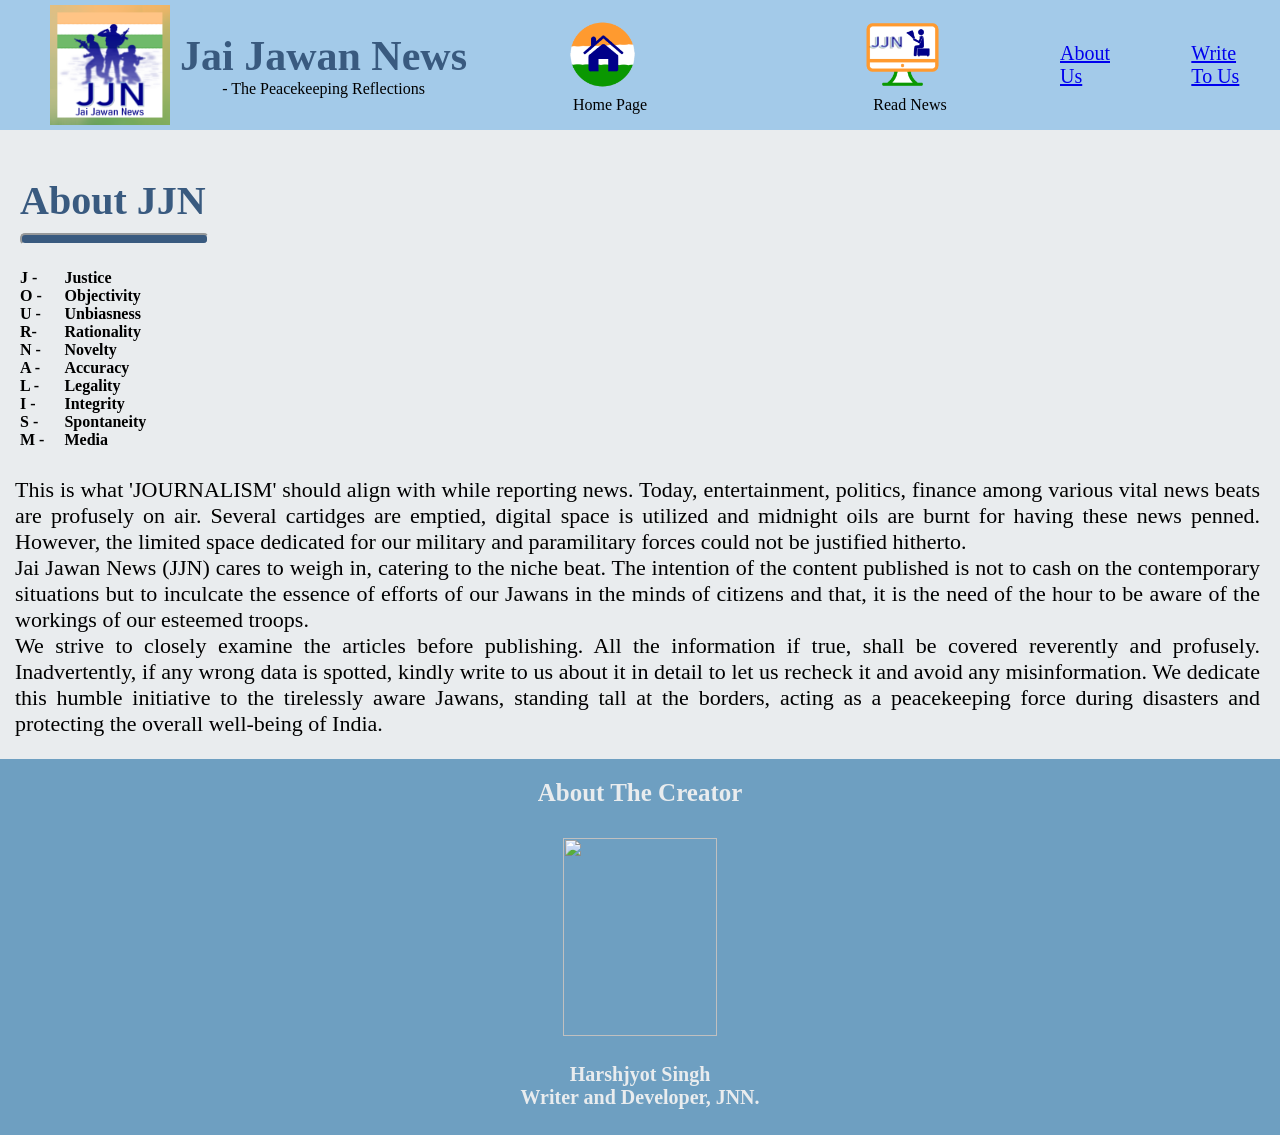
==== aboutUs.html @ 8031a9a2 "Add files via upload" ====
<!DOCTYPE html>
<html>

<head>
    <meta charset="utf-8"/>
    <title>Jai Jawan News Home Page</title>
    <link rel="icon" href="./media/JJN_Logo.png" type="image/x-icon">
    <meta name="viewport" content="width=device-width, initial-scale=1.0">
    <link rel = "stylesheet" type = "text/css" href = "CSS/everywhere.css"/>
    <link rel = "stylesheet" type = "text/css" href = "CSS/header.css"/>
    <link rel = "stylesheet" type = "text/css" href = "style.css"/>
</head>

<body>
    <div class="header"> <!--Beginning of the header-->
        <div class="left-section"> <!--Beginning of the left section-->
            <div class="home-page-tooltip-container">
                <a rel="htmlpage" href="homepage.html">
                    <div class="header-logo-container">
                    <img class="header-logo" rel="the-logo" src="Media/JJN_Logo.png">
                    </div>
                </a>
                <div class="home-page-tooltip">
                    Home Page
                </div>
            </div>
            <div class="heading-complete">
                <div class="title">
                    Jai Jawan News
                </div>
                <div class="subtitle">
                    - The Peacekeeping Reflections
                </div>
            </div>
        </div> <!--End of the left section-->
        <div class="middle-section"> <!--Beginning of the middle section-->
            <div class="home-section-container">
            <a rel="htmlpage" href="homepage.html">
                <div class="home-image-container">
                    <img class="home-image" rel="the-home" src="Media/home copy.png">
                </div>
            </a>
                <div class="home-text">
                    Home Page
                </div>
            </div>
            <div class="news-section-container">
            <a rel="homepage" href="news.html">  
                <div class="news-image-container">
                    <img class="news-image" rel="the-home" src="Media/read.png">
                </div>
            </a>  
                <div class="news-text">
                    Read News
                </div>
            </div>
        </div> <!--End of the middle section-->
        <div class="right-section"> <!--Beginning of the right section-->
        <a rel="about-us-page" href="aboutUs.html">
            <div class="about-us">
                About Us
            </div>
        </a>
        <a rel="write-to-us-page" href="feedback.html">
            <div class="write-to-us">
                Write To Us
            </div>
        </a>
        </div> <!--End of the right section-->
    </div> <!--End of the header-->


<div class="about">
<h1>About JJN</h1>
<hr>
</div>
<div class="total">
<div class="letters">
<p>
J -<br>O -<br>U -<br>R-<br>N -<br>A -<br>L -<br>I -<br>S -<br>M -<br>
</p>
</div>
<div class="words">
<p>
Justice<br>Objectivity<br>Unbiasness<br>Rationality<br>Novelty<br>Accuracy<br>
Legality<br>Integrity<br>Spontaneity<br>Media<br>
</p>
</div>

</div>

<div class="paragraphs">
<p>This is what 'JOURNALISM' should align with while reporting news. Today, 
entertainment, politics, finance among various vital news beats are profusely on air.
Several cartidges are emptied, digital space is utilized and midnight oils are burnt 
for having these news penned. However, the limited space dedicated for our military 
and paramilitary forces could not be justified hitherto.<br>
Jai Jawan News (JJN) cares to weigh in, catering to the niche beat. The intention of 
the content published is not to cash on the contemporary situations but to inculcate 
the essence of efforts of our Jawans in the minds of citizens and that, it is the need 
of the hour to be aware of the workings of our esteemed troops.<br>
We strive to closely examine the articles before publishing. All the information if 
true, shall be covered reverently and profusely. Inadvertently, if any wrong data is 
spotted, kindly write to us about it in detail to let us recheck it and avoid any 
misinformation.
We dedicate this humble initiative to the tirelessly aware Jawans, standing tall at the 
borders, acting as a peacekeeping force during disasters and protecting the overall 
well-being of India.
</p>
</div>

<div class="creator">
<div class="creatorH1">
<h2>About The Creator</h2>
</div>
<div class="self">
<img src="./media/selfImage.jpg" width="154px" height="198px" />
</div>
<div class="designation">
<h4>Harshjyot Singh<br>Writer and Developer, JNN.</h4>
</div>
</div>

</body>

</html>
---- CSS/everywhere.css ----
body {
    margin: 0;
    padding-top: 150px;
    background-color: #e9ecee;
    font-family: Bahnschrift;
}

/* Mobile devices (up to 600px wide) */
@media (max-width: 600px) {
    body {
        padding-top: 100px; /* Adjust padding for smaller screens */
        font-size: 14px; /* Scale text for readability */
    }
}

/* Tablets (601px to 768px wide) */
@media (min-width: 601px) and (max-width: 768px) {
    body {
        padding-top: 120px; /* Moderate padding for tablets */
        font-size: 16px; /* Adjust text size slightly */
    }
}
---- CSS/header.css ----
.header {
    background-color: #a3cae9;
    height: 130px;

    display: flex;
    justify-content: space-between;
    position: fixed;
    top: 0;
    left: 0;
    right: 0;
    
    z-index: 200;
    flex-wrap: wrap;
}

.left-section {
    display: flex; /* Make it a flex container */
    justify-content: flex-start; /* Align children to the left */
    align-items: center; /* Vertically center the logo and heading */
    flex: 1;
    max-width: 300px; /* Restrict the total width */
    margin-left: 40px;
}

.header-logo-container {
    width: 120px;
    margin-left: 10px;
    margin-right: 10px;
    position: relative;
}

.header-logo {
    width: 120px;
    height: auto;
    display: block;
}

.header-logo:hover{
    cursor: pointer;
}

.home-page-tooltip-container .home-page-tooltip {
    background-color: #e9ecee;
    color: #395a7f;
    position: absolute;
    border-radius: 3px; /* Rounds the edges */
    font-size: 16px;
    font-weight: 500;
    padding: 2px; /* Combine padding values */
    bottom: -20px;
    left: 62px;
    opacity: 0;
    transition: opacity 0.3s ease;

    pointer-events: none;

    border: 2px inset #395a7f; /* Adds border width and color */
}

.home-page-tooltip-container:hover .home-page-tooltip{
    opacity: 1;
}

.heading-complete {
    display: flex; /* Make it a flex container */
    flex-direction: column; /* Stack children vertically */
    justify-content: center; /* Vertically center */
    align-items: center; /* Horizontally center */
    width: 300px; /* Restrict width */
}

.title {
    color: #395a7f;
    font-size: 42px;
    font-weight: 700;
    text-align: center; /* Center the text */
    white-space: nowrap; /* Prevent line breaks */
    overflow: hidden; /* Hide text overflow */
    text-overflow: ellipsis; /* Add ellipsis if overflow occurs */
}

.subtitle {
    color: #000000;
    text-align: center; /* Center the text */
}

.middle-section {
    display: flex; /* Make it a flex container */
    justify-content: flex-start; /* Align children to the left */
    align-items: center; /* Vertically center the logo and heading */
    flex: 1;
    max-width: 600px; /* Restrict the total width */
    margin-left: 120px;
}

.home-section-container {
    display: flex; /* Make it a flex container */
    flex-direction: column; /* Stack children vertically */
    justify-content: center; /* Vertically center */
    align-items: center; /* Horizontally center */
    width: 300px; /* Restrict width */
}

.home-image-container {
    width: 90px;
    position: relative;
}

.home-image {
    width: 75px;
    height: auto;
    transition: transform 0.2s ease;
}

.home-image:hover {
    transform: scale(1.2);
}

.news-section-container {
    display: flex; /* Make it a flex container */
    flex-direction: column; /* Stack children vertically */
    justify-content: center; /* Vertically center */
    align-items: center; /* Horizontally center */
    width: 300px; /* Restrict width */
}

.news-image-container {
    width: 90px;
    position: relative;
}

.news-image {
    width: 75px;
    height: auto;
    transition: transform 0.2s ease;
}

.news-image:hover {
    transform: scale(1.2);
}

.right-section {
    display: flex;
    justify-content: flex-start;
    align-items: center;
    flex: 1;
    max-width: 400px;
    gap: 20px; /* Adds spacing between children */
}

.about-us {
    margin-right: 10px; /* Optional, additional spacing */
}

.about-us, .write-to-us {
    font-size: 20px;
}

.write-to-us {
    margin-left: 40px; /* Adds spacing to the left */
    margin-right: 20px; /* Keeps spacing to the right */
}

/* Mobile devices (up to 600px wide) */
@media (max-width: 600px) {
    .header {
        flex-direction: row; /* Stack the header sections */
        height: auto; /* Adjust height dynamically */
        justify-content: space-between;
        align-items: center;
    }

    .left-section, .middle-section, .right-section {
        max-width: 100%; /* Make sections occupy the full width */
        margin-left: 0; /* Remove left margin */
        text-align: center; /* Center-align the content */
        gap: 10px; /* Reduce spacing */
    }

    .header-logo-container {
        margin-right: 0;
        width: 50px;
    }

    .header-logo {
        width: 50px; /* Adjust logo size */
    }

    .heading-complete {
        display: flex; /* Make it a flex container */
        flex-direction: column; /* Stack children vertically */
        justify-content: center; /* Vertically center */
        align-items: center; /* Horizontally center */
        width: 150px; /* Restrict width */
        margin-left: -12px;
        margin-right: 0;
    }

    .title {
        font-size: 16px; /* Reduce font size */
    }

    .subtitle {
        font-size: 9px;
    }

    .middle-section, .right-section {
        margin-left: 0;
        margin-right: 0;
    }

    .home-section-container {
        width: 60px;
        margin-left: 10px;
        margin-right: 0;
    }

    .news-section-container {
        width: 60px;
    }

    .home-image-container, .news-image-container {
        width: 40px;
    }

    .home-image, .news-image {
        width: 40px; /* Adjust image sizes for smaller screens */
    }
    .home-text, .news-text {
        font-size: 10px;
    }

    .about-us, .write-to-us {
        font-size: 8.5px;
    }
    .about-us {
        margin-left: 0;
        margin-right: 0;
    }
    .write-to-us {
        margin-left: 0;
        margin-right: 10px;
    }
}

/* Mobile devices (350px to 400px) */
@media (min-width: 374px) and (max-width: 376px) {
    .header {
        flex-direction: row; /* Stack the header sections */
        height: auto; /* Adjust height dynamically */
        justify-content: space-between;
        align-items: center;
    }

    .left-section, .middle-section, .right-section {
        max-width: 100%; /* Make sections occupy the full width */
        margin-left: -5px; /* Remove left margin */
        text-align: center; /* Center-align the content */
        gap: 10px; /* Reduce spacing */
    }

    .header-logo-container {
        margin-right: 0;
        width: 45px;
    }

    .header-logo {
        width: 45px; /* Adjust logo size */
    }

    .heading-complete {
        display: flex; /* Make it a flex container */
        flex-direction: column; /* Stack children vertically */
        justify-content: center; /* Vertically center */
        align-items: center; /* Horizontally center */
        width: 135px; /* Restrict width */
        margin-left: -15px;
        margin-right: 0;
    }

    .title {
        font-size: 14px; /* Reduce font size */
    }

    .subtitle {
        font-size: 8px;
    }

    .middle-section, .right-section {
        margin-left: -5px;
        margin-right: 0;
    }

    .home-section-container {
        width: 60px;
        margin-left: 10px;
        margin-right: 0;
    }

    .news-section-container {
        width: 60px;
    }

    .home-image-container, .news-image-container {
        width: 40px;
    }

    .home-image, .news-image {
        width: 40px; /* Adjust image sizes for smaller screens */
    }
    .home-text, .news-text {
        font-size: 10px;
    }

    .about-us, .write-to-us {
        font-size: 8.5px;
    }
    .about-us {
        margin-left: 0;
        margin-right: 0;
    }
    .write-to-us {
        margin-left: 0;
        margin-right: 10px;
    }
}

/* Mobile devices (359px to 361px) */
@media (min-width: 359px) and (max-width: 361px) {
    .header {
        flex-direction: row; /* Stack the header sections */
        height: auto; /* Adjust height dynamically */
        justify-content: space-between;
        align-items: center;
    }

    .left-section, .middle-section, .right-section {
        max-width: 100%; /* Make sections occupy the full width */
        margin-left: -5px; /* Remove left margin */
        text-align: center; /* Center-align the content */
        gap: 10px; /* Reduce spacing */
    }

    .header-logo-container {
        margin-right: 0;
        width: 45px;
    }

    .header-logo {
        width: 45px; /* Adjust logo size */
    }

    .heading-complete {
        display: flex; /* Make it a flex container */
        flex-direction: column; /* Stack children vertically */
        justify-content: center; /* Vertically center */
        align-items: center; /* Horizontally center */
        width: 135px; /* Restrict width */
        margin-left: -15px;
        margin-right: 0;
    }

    .title {
        font-size: 14px; /* Reduce font size */
    }

    .subtitle {
        font-size: 8px;
    }

    .middle-section {
        margin-left: -18px;
        margin-right: 0;
    }

    .home-section-container {
        width: 60px;
        margin-left: 10px;
        margin-right: 0;
    }

    .news-section-container {
        width: 60px;
        margin-left: -5px;
    }

    .home-image-container, .news-image-container {
        width: 40px;
    }

    .home-image, .news-image {
        width: 40px; /* Adjust image sizes for smaller screens */
    }
    .home-text, .news-text {
        font-size: 10px;
    }

    .about-us, .write-to-us {
        font-size: 8.5px;
    }
    .about-us {
        margin-left: 0;
        margin-right: 0;
    }
    .write-to-us {
        margin-left: 0;
        margin-right: 10px;
    }
}

/* Mobile devices (343px to 345px) */
@media (min-width: 343px) and (max-width: 345px) {
    .header {
        flex-direction: row; /* Stack the header sections */
        height: auto; /* Adjust height dynamically */
        justify-content: space-between;
        align-items: center;
    }

    .left-section, .middle-section, .right-section {
        max-width: 100%; /* Make sections occupy the full width */
        margin-left: -5px; /* Remove left margin */
        text-align: center; /* Center-align the content */
        gap: 10px; /* Reduce spacing */
    }

    .header-logo-container {
        margin-right: 0;
        width: 40px;
        margin-top: 0;
        margin-bottom: 0;
    }

    .header-logo {
        width: 40px; /* Adjust logo size */
    }

    .heading-complete {
        display: flex; /* Make it a flex container */
        flex-direction: column; /* Stack children vertically */
        justify-content: center; /* Vertically center */
        align-items: center; /* Horizontally center */
        width: 135px; /* Restrict width */
        margin-left: -15px;
        margin-right: 0;
    }

    .title {
        font-size: 14px; /* Reduce font size */
    }

    .subtitle {
        font-size: 8px;
    }

    .middle-section {
        margin-left: -15px;
        margin-right: 0;
    }

    .home-section-container {
        width: 60px;
        margin-left: 10px;
        margin-right: 0;
    }

    .news-section-container {
        width: 60px;
        margin-left: -10px;
    }

    .home-image-container, .news-image-container {
        width: 34px;
    }

    .home-image, .news-image {
        width: 34px; /* Adjust image sizes for smaller screens */
    }
    .home-text, .news-text {
        font-size: 10px;
    }

    .about-us, .write-to-us {
        font-size: 7.5px;
    }
    .about-us {
        margin-left: 0;
        margin-right: 0;
    }
    .write-to-us {
        margin-left: 0;
        margin-right: 10px;
    }
}

/* Mobile devices (539px to 541px) */
@media (min-width: 539px) and (max-width: 541px) {
    .header {
        flex-direction: row; /* Stack the header sections */
        height: auto; /* Adjust height dynamically */
        justify-content: space-between;
        align-items: center;
    }

    .left-section, .middle-section, .right-section {
        max-width: 100%; /* Make sections occupy the full width */
        margin-left: 0; /* Remove left margin */
        text-align: center; /* Center-align the content */
        gap: 10px; /* Reduce spacing */
    }

    .header-logo-container {
        margin-right: 0;
        margin-top: 5px;
        margin-bottom: 4px;
        width: 60px;
    }

    .header-logo {
        width: 60px; /* Adjust logo size */
    }

    .heading-complete {
        display: flex; /* Make it a flex container */
        flex-direction: column; /* Stack children vertically */
        justify-content: center; /* Vertically center */
        align-items: center; /* Horizontally center */
        width: 165px; /* Restrict width */
        margin-left: 0px;
        margin-right: 0;
    }

    .title {
        font-size: 20px; /* Reduce font size */
    }

    .subtitle {
        font-size: 11px;
    }

    .middle-section {
        margin-left: 0;
        margin-right: 0;
    }

    .right-section {
        margin-left: 10px;
    }

    .home-section-container {
        width: 60px;
        margin-left: 10px;
        margin-right: 0;
    }

    .news-section-container {
        width: 60px;
    }

    .home-image-container, .news-image-container {
        width: 40px;
    }

    .home-image, .news-image {
        width: 40px; /* Adjust image sizes for smaller screens */
    }
    .home-text, .news-text {
        font-size: 10px;
    }

    .about-us, .write-to-us {
        font-size: 14px;
    }
    .about-us {
        margin-left: 0;
        margin-right: 0;
    }
    .write-to-us {
        margin-left: 0;
        margin-right: 10px;
    }
}

/* Tablets (601px to 768px wide) */
@media (min-width: 601px) and (max-width: 768px) {
    .header {
        flex-direction: row; /* Stack the header sections */
        height: auto; /* Adjust height dynamically */
        justify-content: space-between;
        align-items: center;
    }

    .left-section, .middle-section, .right-section {
        max-width: 100%; /* Make sections occupy the full width */
        margin-left: 0; /* Remove left margin */
        text-align: center; /* Center-align the content */
        gap: 10px; /* Reduce spacing */
    }

    .header-logo-container {
        margin-top: 8px;
        margin-bottom: 8px;
        margin-right: 10px;
        width: 70px;
    }

    .header-logo {
        width: 70px; /* Adjust logo size */
    }

    .heading-complete {
        display: flex; /* Make it a flex container */
        flex-direction: column; /* Stack children vertically */
        justify-content: center; /* Vertically center */
        align-items: center; /* Horizontally center */
        width: 200px; /* Restrict width */
        margin-left: 10px;
        margin-right: 0;
    }

    .title {
        font-size: 25px; /* Reduce font size */
    }

    .subtitle {
        font-size: 14px;
    }

    .middle-section, .right-section {
        margin-left: 15px;
        margin-right: 0;
    }

    .home-section-container {
        width: 100px;
        margin-left: 30px;
        margin-right: 0;
    }

    .news-section-container {
        width: 100px;
        margin-left: 30px;
    }

    .home-image-container, .news-image-container {
        width: 75px;
    }

    .home-image, .news-image {
        width: 55px; /* Adjust image sizes for smaller screens */
    }
    .home-text, .news-text {
        font-size: 14px;
    }

    .about-us, .write-to-us {
        font-size: 14px;
    }
    .about-us {
        margin-left: 10px;
        margin-right: 15px;
    }
    .write-to-us {
        margin-left: 0;
        margin-right: 10px;
    }
}

/* Tablets (769px to 936px wide) */
@media (min-width: 769px) and (max-width: 936px) {
    .header {
        flex-direction: row; /* Stack the header sections */
        height: auto; /* Adjust height dynamically */
        justify-content: space-between;
        align-items: center;
    }

    .left-section, .middle-section, .right-section {
        max-width: 100%; /* Make sections occupy the full width */
        margin-left: 0; /* Remove left margin */
        text-align: center; /* Center-align the content */
        gap: 10px; /* Reduce spacing */
    }

    .header-logo-container {
        margin-top: 8px;
        margin-bottom: 8px;
        margin-right: 10px;
        width: 70px;
    }

    .header-logo {
        width: 70px; /* Adjust logo size */
    }

    .heading-complete {
        display: flex; /* Make it a flex container */
        flex-direction: column; /* Stack children vertically */
        justify-content: center; /* Vertically center */
        align-items: center; /* Horizontally center */
        width: 200px; /* Restrict width */
        margin-left: 0;
        margin-right: 0;
    }

    .title {
        font-size: 25px; /* Reduce font size */
    }

    .subtitle {
        font-size: 14px;
    }

    .middle-section, .right-section {
        margin-left: 15px;
        margin-right: 0;
    }

    .home-section-container {
        width: 100px;
        margin-left: 30px;
        margin-right: 0;
    }

    .news-section-container {
        width: 100px;
        margin-left: 30px;
    }

    .home-image-container, .news-image-container {
        width: 75px;
    }

    .home-image, .news-image {
        width: 55px; /* Adjust image sizes for smaller screens */
    }
    .home-text, .news-text {
        font-size: 14px;
    }

    .about-us, .write-to-us {
        font-size: 14px;
    }
    .about-us {
        margin-left: 30px;
        margin-right: 15px;
    }
    .write-to-us {
        margin-left: 0;
        margin-right: 10px;
    }
}

/* Tablets (852px to 854px wide) */
@media (min-width: 852px) and (max-width: 854px) {
    .header {
        flex-direction: row; /* Stack the header sections */
        height: auto; /* Adjust height dynamically */
        justify-content: space-evenly;
        align-items: center;
    }

    .left-section, .middle-section, .right-section {
        max-width: 100%; /* Make sections occupy the full width */
        margin-left: 0; /* Remove left margin */
        text-align: center; /* Center-align the content */
        gap: 10px; /* Reduce spacing */
    }

    .header-logo-container {
        margin-top: 8px;
        margin-bottom: 8px;
        margin-right: 10px;
        width: 75px;
    }

    .header-logo {
        width: 75px; /* Adjust logo size */
    }

    .heading-complete {
        display: flex; /* Make it a flex container */
        flex-direction: column; /* Stack children vertically */
        justify-content: center; /* Vertically center */
        align-items: center; /* Horizontally center */
        width: 220px; /* Restrict width */
        margin-left: 0;
        margin-right: 0;
    }

    .title {
        font-size: 28px; /* Reduce font size */
    }

    .subtitle {
        font-size: 15px;
    }

    .middle-section, .right-section {
        margin-left: 15px;
        margin-right: 0;
    }

    .home-section-container {
        width: 100px;
        margin-left: 30px;
        margin-right: 0;
    }

    .news-section-container {
        width: 100px;
        margin-left: 30px;
    }

    .home-image-container, .news-image-container {
        width: 75px;
    }

    .home-image, .news-image {
        width: 55px; /* Adjust image sizes for smaller screens */
    }
    .home-text, .news-text {
        font-size: 14px;
    }

    .about-us, .write-to-us {
        font-size: 17px;
    }
    .about-us {
        margin-left: 30px;
        margin-right: 15px;
    }
    .write-to-us {
        margin-left: 0;
        margin-right: 10px;
    }
}

/* Tablets (937px to 1104px wide) */
@media (min-width: 937px) and (max-width: 1104px) {
    .header {
        flex-direction: row; /* Stack the header sections */
        height: auto; /* Adjust height dynamically */
        justify-content: space-between;
        align-items: center;
    }

    .left-section, .middle-section, .right-section {
        max-width: 100%; /* Make sections occupy the full width */
        margin-left: 0; /* Remove left margin */
        text-align: center; /* Center-align the content */
        gap: 10px; /* Reduce spacing */
    }

    .header-logo-container {
        margin-top: 8px;
        margin-bottom: 8px;
        margin-right: 10px;
        width: 80px;
    }

    .header-logo {
        width: 80px; /* Adjust logo size */
    }

    .heading-complete {
        display: flex; /* Make it a flex container */
        flex-direction: column; /* Stack children vertically */
        justify-content: center; /* Vertically center */
        align-items: center; /* Horizontally center */
        width: 300px; /* Restrict width */
        margin-left: 20px;
        margin-right: 0;
    }

    .title {
        font-size: 35px; /* Reduce font size */
    }

    .subtitle {
        font-size: 20px;
    }

    .middle-section, .right-section {
        margin-left: 15px;
        margin-right: 0;
    }

    .home-section-container {
        width: 100px;
        margin-left: 30px;
        margin-right: 0;
    }

    .news-section-container {
        width: 100px;
        margin-left: 30px;
    }

    .home-image-container, .news-image-container {
        width: 75px;
    }

    .home-image, .news-image {
        width: 55px; /* Adjust image sizes for smaller screens */
    }
    .home-text, .news-text {
        font-size: 14px;
    }

    .about-us, .write-to-us {
        font-size: 20px;
    }
    .about-us {
        margin-left: 30px;
        margin-right: 15px;
    }
    .write-to-us {
        margin-left: 0;
        margin-right: 10px;
    }
}

/* Tablets (911px to 913px wide) */
@media (min-width: 911px) and (max-width: 913px) {
    .header {
        flex-direction: row; /* Stack the header sections */
        height: auto; /* Adjust height dynamically */
        justify-content: space-between;
        align-items: center;
    }

    .left-section, .middle-section, .right-section {
        max-width: 100%; /* Make sections occupy the full width */
        margin-left: 0; /* Remove left margin */
        text-align: center; /* Center-align the content */
        gap: 10px; /* Reduce spacing */
    }

    .header-logo-container {
        margin-top: 8px;
        margin-bottom: 8px;
        margin-right: 10px;
        width: 80px;
    }

    .header-logo {
        width: 80px; /* Adjust logo size */
    }

    .heading-complete {
        display: flex; /* Make it a flex container */
        flex-direction: column; /* Stack children vertically */
        justify-content: center; /* Vertically center */
        align-items: center; /* Horizontally center */
        width: 300px; /* Restrict width */
        margin-left: 20px;
        margin-right: 0;
    }

    .title {
        font-size: 35px; /* Reduce font size */
    }

    .subtitle {
        font-size: 20px;
    }

    .middle-section, .right-section {
        margin-left: 15px;
        margin-right: 0;
    }

    .home-section-container {
        width: 100px;
        margin-left: 30px;
        margin-right: 0;
    }

    .news-section-container {
        width: 100px;
        margin-left: 30px;
    }

    .home-image-container, .news-image-container {
        width: 75px;
    }

    .home-image, .news-image {
        width: 55px; /* Adjust image sizes for smaller screens */
    }
    .home-text, .news-text {
        font-size: 14px;
    }

    .about-us, .write-to-us {
        font-size: 20px;
    }
    .about-us {
        margin-left: 30px;
        margin-right: 15px;
    }
    .write-to-us {
        margin-left: 0;
        margin-right: 10px;
    }
}

/* Tablets (937px to 1104px wide) */
@media (min-width: 1200px) and (max-width: 1249px) {
    .header {
        flex-direction: row; /* Stack the header sections */
        height: auto; /* Adjust height dynamically */
        justify-content: space-between;
        align-items: center;
    }

    .left-section, .middle-section, .right-section {
        max-width: 100%; /* Make sections occupy the full width */
        margin-left: 0; /* Remove left margin */
        text-align: center; /* Center-align the content */
        gap: 10px; /* Reduce spacing */
    }

    .header-logo-container {
        margin-top: 8px;
        margin-bottom: 8px;
        margin-right: 10px;
        width: 80px;
    }

    .header-logo {
        width: 80px; /* Adjust logo size */
    }

    .heading-complete {
        display: flex; /* Make it a flex container */
        flex-direction: column; /* Stack children vertically */
        justify-content: center; /* Vertically center */
        align-items: center; /* Horizontally center */
        width: 300px; /* Restrict width */
        margin-left: 20px;
        margin-right: 0;
    }

    .title {
        font-size: 35px; /* Reduce font size */
    }

    .subtitle {
        font-size: 20px;
    }

    .middle-section, .right-section {
        margin-left: 15px;
        margin-right: 0;
    }

    .home-section-container {
        width: 100px;
        margin-left: 30px;
        margin-right: 0;
    }

    .news-section-container {
        width: 100px;
        margin-left: 30px;
    }

    .home-image-container, .news-image-container {
        width: 75px;
    }

    .home-image, .news-image {
        width: 55px; /* Adjust image sizes for smaller screens */
    }
    .home-text, .news-text {
        font-size: 14px;
    }

    .about-us, .write-to-us {
        font-size: 20px;
    }
    .about-us {
        margin-left: 30px;
        margin-right: 15px;
    }
    .write-to-us {
        margin-left: 0;
        margin-right: 10px;
    }
}

/* Tablets (688px to 725px wide) */
@media (min-width: 688px) and (max-width: 725px) {
    .header {
        flex-direction: row; /* Stack the header sections */
        height: auto; /* Adjust height dynamically */
        justify-content: space-between;
        align-items: center;
    }

    .left-section, .middle-section, .right-section {
        max-width: 100%; /* Make sections occupy the full width */
        margin-left: 0; /* Remove left margin */
        text-align: center; /* Center-align the content */
        gap: 10px; /* Reduce spacing */
    }

    .header-logo-container {
        margin-top: 8px;
        margin-bottom: 8px;
        margin-right: 10px;
        width: 75px;
    }

    .header-logo {
        width: 75px; /* Adjust logo size */
    }

    .heading-complete {
        display: flex; /* Make it a flex container */
        flex-direction: column; /* Stack children vertically */
        justify-content: center; /* Vertically center */
        align-items: center; /* Horizontally center */
        width: 300px; /* Restrict width */
        margin-left: -40px;
        margin-right: 0;
    }

    .title {
        font-size: 30px; /* Reduce font size */
    }

    .subtitle {
        font-size: 17px;
    }

    .middle-section{
        margin-left: -60px;
        margin-right: 0;
    }

    .home-section-container {
        width: 90px;
        margin-left: 30px;
        margin-right: 0;
    }

    .news-section-container {
        width: 90px;
        margin-left: 0;
    }

    .home-image-container, .news-image-container {
        width: 75px;
    }

    .home-image, .news-image {
        width: 55px; /* Adjust image sizes for smaller screens */
    }
    .home-text, .news-text {
        font-size: 14px;
    }

    .about-us, .write-to-us {
        font-size: 20px;
    }
    .about-us {
        margin-left: 30px;
        margin-right: 15px;
    }
    .write-to-us {
        margin-left: 0;
        margin-right: 10px;
    }
}

/* Tablets (688px to 725px wide) */
@media (min-width: 600px) and (max-width: 688px) {
    .header {
        flex-direction: row; /* Stack the header sections */
        height: auto; /* Adjust height dynamically */
        justify-content: space-between;
        align-items: center;
    }

    .left-section, .middle-section, .right-section {
        max-width: 100%; /* Make sections occupy the full width */
        margin-left: 0; /* Remove left margin */
        text-align: center; /* Center-align the content */
        gap: 10px; /* Reduce spacing */
    }

    .header-logo-container {
        margin-top: 8px;
        margin-bottom: 8px;
        margin-right: 10px;
        width: 17vw;
    }

    .header-logo {
        width: 65px; /* Adjust logo size */
    }

    .heading-complete {
        display: flex; /* Make it a flex container */
        flex-direction: column; /* Stack children vertically */
        justify-content: center; /* Vertically center */
        align-items: center; /* Horizontally center */
        width: 30vw; /* Restrict width */
        margin-left: -40px;
        margin-right: 0;
    }

    .title {
        font-size: 28px; /* Reduce font size */
    }

    .subtitle {
        font-size: 16px;
    }

    .middle-section{
        margin-left: -60px;
        margin-right: 0;
    }

    .home-section-container {
        width: 90px;
        margin-left: 30px;
        margin-right: 0;
    }

    .news-section-container {
        width: 90px;
        margin-left: 0;
    }

    .home-image-container, .news-image-container {
        width: 75px;
    }

    .home-image, .news-image {
        width: 55px; /* Adjust image sizes for smaller screens */
    }
    .home-text, .news-text {
        font-size: 14px;
    }

    .about-us, .write-to-us {
        font-size: 20px;
    }
    .about-us {
        margin-left: 30px;
        margin-right: 15px;
    }
    .write-to-us {
        margin-left: 0;
        margin-right: 10px;
    }
}

/* Tablets (369px to 411px wide) */
@media (min-width: 369px) and (max-width: 411px) {
    .header {
        flex-direction: row; /* Stack the header sections */
        height: auto; /* Adjust height dynamically */
        justify-content: space-between;
        align-items: center;
    }

    .left-section, .middle-section, .right-section {
        max-width: 100%; /* Make sections occupy the full width */
        margin-left: 0; /* Remove left margin */
        text-align: center; /* Center-align the content */
        gap: 10px; /* Reduce spacing */
    }

    .header-logo-container {
        margin-top: 0px;
        margin-bottom: 8px;
        margin-right: 10px;
        width: 45px;
    }

    .header-logo {
        width: 45px; /* Adjust logo size */
    }

    .heading-complete {
        display: flex; /* Make it a flex container */
        flex-direction: column; /* Stack children vertically */
        justify-content: center; /* Vertically center */
        align-items: center; /* Horizontally center */
        width: 120px; /* Restrict width */
        margin-left: -20px;
        margin-right: 0;
    }

    .title {
        font-size: 14px; /* Reduce font size */
    }

    .subtitle {
        font-size: 8px;
    }

    .middle-section{
        margin-left: -60px;
        margin-right: 0;
    }

    .home-section-container {
        width: 70px;
        margin-left: 50px;
        margin-right: 0;
    }

    .news-section-container {
        width: 70px;
        margin-left: -10px;
    }

    .home-image-container, .news-image-container {
        width: 40px;
    }

    .home-image, .news-image {
        width: 40px; /* Adjust image sizes for smaller screens */
    }
    .home-text, .news-text {
        font-size: 8px;
    }

    .about-us, .write-to-us {
        font-size: 8px;
    }
    .about-us {
        margin-left: 0px;
        margin-right: 15px;
    }
    .write-to-us {
        margin-left: -10px;
        margin-right: 10px;
    }
}

/* Tablets (369px to 411px wide) */
@media (min-width: 299px) and (max-width: 370px) {
    .header {
        flex-direction: row; /* Stack the header sections */
        height: auto; /* Adjust height dynamically */
        justify-content: space-between;
        align-items: center;
    }

    .left-section, .middle-section, .right-section {
        max-width: 100%; /* Make sections occupy the full width */
        margin-left: 0; /* Remove left margin */
        text-align: center; /* Center-align the content */
        gap: 10px; /* Reduce spacing */
    }

    .header-logo-container {
        margin-bottom: 8px;
        margin-right: 10px;
        margin-left: 5px;
        width: 30px;
    }

    .header-logo {
        width: 30px; /* Adjust logo size */
    }

    .heading-complete {
        display: flex; /* Make it a flex container */
        flex-direction: column; /* Stack children vertically */
        justify-content: center; /* Vertically center */
        align-items: center; /* Horizontally center */
        width: 100px; /* Restrict width */
        margin-left: -25px;
        margin-right: 0;
    }

    .title {
        font-size: 10px; /* Reduce font size */
    }

    .subtitle {
        font-size: 6px;
    }

    .middle-section{
        margin-left: -60px;
        margin-right: 0;
    }

    .home-section-container {
        width: 60px;
        margin-left: 50px;
        margin-right: 0;
    }

    .news-section-container {
        width: 60px;
        margin-left: -30px;
    }

    .home-image-container, .news-image-container {
        width: 18px;
    }

    .home-image, .news-image {
        width: 18px; /* Adjust image sizes for smaller screens */
    }
    .home-text, .news-text {
        font-size: 6px;
    }

    .about-us, .write-to-us {
        font-size: 6px;
    }
    .about-us {
        margin-left: 0px;
        margin-right: 15px;
    }
    .write-to-us {
        margin-left: -10px;
        margin-right: 10px;
    }
}
---- style.css ----
h1 {
color: #395a7f;
font-family: "bahnschrift";
font-size: 40px;
align-self: center;
margin-left: 20px;
}
p {
font-family: "Times New Roman";
align-self: end;
margin-left: -245px;
}
.contactContainer {
height: 70vh;
display: flex;
align-items: center;
justify-content: space-evenly;
}
.contactLeft { 
display: flex;
flex-direction: column;
align-items: start;
gap: 20px;
}
.contactLeftTitle{
font-family: "bahnschrift";
font-weight: 600;
color: #395a7f;
font-size: 30px;
margin-bottom: 5px;
}
.contactLeftTitle hr{
border: none;
width: 250px;
height: 5px;
background-color: #395a7f;
border-radius: 10px;
margin-bottom: 20px;
}
.contactInputs {
width: 340px;
height:50px;
border: none;
outline: none;
padding-left: 25px;
font-weight: 500;
color: #666;
border-radius: 50px;
}
.contactLeft textarea{
height: 140px;
padding-top: 15px;
border-radius: 20px;
}
.contactInputs:hover {
border: 2px solid #395a7f;
}
.contactInputs:focus {
border: 2px solid #395a7f;
}
.contactInputs::placeholder {
color: #395a7f;
}
.contactLeft button {
display: flex;
align-items: center;
margin-left: 120px;
padding: 15px 30px;
font-size: 16px;
color: white;
gap: 10px;
border: none;
border-radius: 50px;
background: linear-gradient(90deg, #395a7f, #6e9fc1, #6e9fc1, #395a7f);
cursor:pointer;
}
.about h1 {
color: #395a7f;
font-family: "bahnschrift";
font-size: 40px;
margin-left: 20px;
}
.about hr {
margin-left: 20px;
margin-top: -18px;
background-color: #395a7f;
border-color: #e9ecee;
border-width: 2px;
border-radius: 5px;
width: 185px;
height: 8px;
}
.total {
display: flex;
flex-direction: row;
justify-content: left;
}
.letters p {
color: black;
margin-left: 20px;
font-weight: bold;
font-family: "Lucida Handwriting";
font-weight: bolder;
}
.words p {
color: black;
margin-left: 20px;
font-weight: bold;
font-family: "Lucida Handwriting";
font-weight: bold;
}
.paragraphs {
margin-left: 260px;
margin-top: -10px;
padding-right: 20px;
font-family: "Times New Roman";
font-size: 22px;
text-align:  justify;
}
.creator {
display: flex;
flex-direction: column;
background: #6e9fc1;
}
.creatorH1 h2{
text-align: center;
color: #e9ecee;
font-size: 25px;
}
.self {
display: flex;
justify-content: center;
margin-top: 10px;
border-radius: 10px;
}
.designation h4 {
text-align: center;
color: #e9ecee;
font-size: 20px;
}
.featured {
display: flex;
flex-wrap: wrap;
justify-content: center;
align-content: flex-start;
margin-top: 15px;
gap: 2em;
}
.news1 img{
width: 530px;
height: 295px;
border-radius: 15px;
}
.news2 img{
width: 530px;
height: 295px;
border-radius: 15px;
}
.news3 img{
width: 530px;
height: 295px;
border-radius: 15px;
}
.news4 img{
width: 530px;
height: 295px;
border-radius: 15px;
}
.news5 img{
width: 530px;
height: 295px;
border-radius: 15px;
}
.news6 img{
width: 530px;
height: 295px;
border-radius: 15px;
}
.news1 img:hover {
width: 540px;
height: 305px;
}
.news2 img:hover {
width: 540px;
height: 305px;
}
.news3 img:hover {
width: 540px;
height: 305px;
}
.news4 img:hover {
width: 540px;
height: 305px;
}
.news5 img:hover {
width: 540px;
height: 305px;
}
.news6 img:hover {
width: 540px;
height: 305px;
}
.headline {
display: flex;
flex-direction: column;
align-items: center;
}
.head h1{
text-align: center;
}
.image1 img{
justify-self: center;
width:549px;
height:309px;
}
.by1 h6{
justify-content: center;
text-align: center;
font-family: 'Times New Roman', Times, serif;
font-size: 18px;
font-weight: bold;
}
.p1 p{
flex-direction: row;
text-align: justify;
font-family:'Times New Roman', Times, serif;
font-size: 20px;
margin-left: 45px;
margin-right: 45px;
}
.featureDisplay {
display: flex;
flex-direction: column;
}
.featureBlock {
/* display: block; */
display: flex;
background: #395a7f;
margin-top: 15px;
}
.featureBlock h2 {
color: #e9ecee;
font-family: 'Trebuchet MS', 'Lucida Sans Unicode', 'Lucida Grande', 'Lucida Sans', Arial, sans-serif;
padding-left: 2%;
font-size: 30px;
font-weight: bolder;
margin-top: 35px;
}
.featureBlock h3 {
color: #e9ecee;
font-family: 'Trebuchet MS', 'Lucida Sans Unicode', 'Lucida Grande', 'Lucida Sans', Arial, sans-serif;
padding-left: 2%;
font-size: 30px;
font-weight: bolder;
}
.bloggerLogo img {
width: 100px;
height: 100px;
}
.featureNews {
display: flex;
justify-content: space-between;
}
.featureImage {
margin-top: 15px;
border-radius: 20px;
}
.featureImage img {
border-radius: 20px;
width: 714px;
height: 402px;
}
.featureImage img:hover {
width: 729px;
height: 417px;
}
.containerHome {
position: relative;
text-align: center;
color: white;
}
.courtesyFeatured h2{
position: absolute;
bottom: -10px;
left: 50%;
transform: translate(-50%, -50%);
font-family: Georgia, 'Times New Roman', Times, serif;
font-size: 15px;
}
.container1List {
position: relative;
text-align: center;
color: white;
}
.container2List {
border-radius: 20px;
position: relative;
text-align: center;
color: white;
}
.container3List {
position: relative;
text-align: center;
color: white;
}
.container4List {
position: relative;
text-align: center;
color: white;
}
.container5List {
position: relative;
text-align: center;
color: white;
}
.container6List {
position: relative;
text-align: center;
color: white;
}
.courtesy1List h2 {
position: absolute;
bottom: -10px;
left: 50%;
transform: translate(-50%, -50%);
font-family: Georgia, 'Times New Roman', Times, serif;
font-size: 15px;
}
.courtesy2List h2 {
position: absolute;
bottom: -10px;
left: 50%;
transform: translate(-50%, -50%);
font-family: Georgia, 'Times New Roman', Times, serif;
font-size: 15px;
}
.courtesy3List h2 {
position: absolute;
bottom: -10px;
left: 50%;
transform: translate(-50%, -50%);
font-family: Georgia, 'Times New Roman', Times, serif;
font-size: 15px;
}
.courtesy4List h2 {
position: absolute;
bottom: -10px;
left: 50%;
transform: translate(-50%, -50%);
font-family: Georgia, 'Times New Roman', Times, serif;
font-size: 15px;
}
.courtesy5List h2 {
position: absolute;
bottom: -10px;
left: 50%;
transform: translate(-50%, -50%);
font-family: Georgia, 'Times New Roman', Times, serif;
font-size: 15px;
}
.courtesy6List h2 {
position: absolute;
bottom: -10px;
left: 50%;
transform: translate(-50%, -50%);
font-family: Georgia, 'Times New Roman', Times, serif;
font-size: 15px;
}
.courtesyAll h2{
text-align: center;
font-family: 'Times New Roman', Times, serif;
font-size: 15px;
}
.parentTicker {
display: flex;
flex-direction: column;
align-items: center;
gap: 6.5em;
}
.ticker {
display: flex;
flex-wrap: wrap;
width: 90%;
height: 60px;
margin: 50 auto;
align-items: center;
justify-content: center;
}
.featureTitle {
width: 20%;
text-align: center;
color: #e9ecee;
background: #395a7f;
position: relative;
margin-left: 10px;
margin-top: 15px;
}
.featureTitle:after {
position: absolute;
content: "";
right: -29%;
top: -1%;
height: 16%;
border-left: 20px solid #395a7f;
border-top: 33px solid transparent;
border-right: 20px solid transparent;
border-bottom: 33px solid transparent;
}
.featureTitle h3 {
font-size: 24px;
margin: 8% 0;
}
.featureHighlights marquee {
font-size: 20px;
} 
.featureHighlights {
margin-top: 15px;
margin-right: 20px;
width: 70%;
height: 125%;
font-family: "Poppins";
font-size: 25px;
color: #e9ecee;
background: #6e9fc1;
padding-left: 4%;
padding-right: 2%;
}

.ticker2 {
display: flex;
flex-wrap: wrap;
width: 90%;
height: 60px;
margin: 50 auto;
align-items: center;
justify-content: center;
}
.featureTitle2 {
width: 20%;
text-align: center;
color: #e9ecee;
background: #395a7f;
position: relative;
margin-left: 10px;
margin-top: 15px;
}
.featureTitle2:after {
position: absolute;
content: "";
right: -29%;
top: -1%;
height: 16%;
border-left: 20px solid #395a7f;
border-top: 33px solid transparent;
border-right: 20px solid transparent;
border-bottom: 33px solid transparent;
}
.featureTitle2 h3 {
font-size: 24px;
margin: 8% 0;
}
.featureHighlights2 marquee {
font-size: 20px;
} 
.featureHighlights2 {
margin-top: 15px;
margin-right: 20px;
width: 70%;
height: 125%;
font-family: "Poppins";
font-size: 25px;
color: #e9ecee;
background: #6e9fc1;
padding-left: 4%;
padding-right: 2%;
}

.ticker3 {
display: flex;
flex-wrap: wrap;
width: 90%;
height: 60px;
margin: 50 auto;
align-items: center;
justify-content: center;
}
.featureTitle3 {
width: 20%;
text-align: center;
color: #e9ecee;
background: #395a7f;
position: relative;
margin-left: 10px;
margin-top: 15px;
}
.featureTitle3:after {
position: absolute;
content: "";
right: -29%;
top: -1%;
height: 16%;
border-left: 20px solid #395a7f;
border-top: 33px solid transparent;
border-right: 20px solid transparent;
border-bottom: 33px solid transparent;
}
.featureTitle3 h3 {
font-size: 24px;
margin: 8% 0;
}
.featureHighlights3 marquee {
font-size: 20px;
} 
.featureHighlights3 {
margin-top: 15px;
margin-right: 20px;
width: 70%;
height: 125%;
font-family: "Poppins";
font-size: 25px;
color: #e9ecee;
background: #6e9fc1;
padding-left: 4%;
padding-right: 2%;
}
.headline h2{
color: #395a7f;
}

@media only screen and (max-width: 415px)and (min-width:414px){

.nav_logo img {
width: 73px;
height: 73px;
}
.nav_logo h1{
font-size: 22px;
margin-left: 10px;
margin-bottom: 20px;
padding-left: 10px;
}
.nav_logo p{
font-size: 10px;
padding-bottom: -35px;
margin-bottom: 5px;
margin-left: -145px;
}
.nav_home img {
width: 42px;
height: 42px;
margin-left: 110px;
}
.nav_home p{
font-size: 10px;
}
.nav_news img {
width: 42px;
height: 42px;
margin-left: 15px;
}
.nav_news p{
font-size: 10px;
}
li a {
font-size: 15px;
}
.featureBlock {
display: block;
justify-items: center;
height: 100px;
}
.featureBlock h2 {
font-size: 17px;
margin-top: 10px;
margin-left: 65px;
}
.featureBlock h3 {
font-size: 17px;
padding-right: 100px;
}
.bloggerLogo img {
width: 80px;
height: 80px;
margin-left: 115px;
margin-top: -470px;
margin-bottom: 10px;
}
.featureImage img {
border-radius: 20px;
width: 400px;
height: 227px;
}
.featureImage img:hover {
width: 400px;
height: 227px;
}
.containerHome h2 {
margin-bottom: 330px;
}
.ticker {
margin-right: -147px;
margin-left: -1650px;
margin-top: 250px;
}
.ticker2 {
margin-right: -147px;
margin-left: -1650px;
margin-top: -50px;
}
.ticker3 {
margin-right: 1150px;
margin-left: -355px;
margin-top: -50px;
}
.featureTitle {
width: 100px;
}
.featureTitle:after {
position: absolute;
content: "";
right: -39%;
top: -52%;
height: 10%;
border-left: 20px solid #395a7f;
border-top: 33px solid transparent;
border-right: 20px solid transparent;
border-bottom: 33px solid transparent;
}
.featureTitle2 {
width: 100px;
}
.featureTitle2:after {
position: absolute;    content: "";
right: -39%;
top: -52%;
height: 10%;
border-left: 20px solid #395a7f;
border-top: 33px solid transparent;
border-right: 20px solid transparent;
border-bottom: 33px solid transparent;
}
.featureTitle3 {
width: 100px;
}
.featureTitle3:after {
position: absolute;
content: "";
right: -39%;
top: -52%;
height: 10%;
border-left: 20px solid #395a7f;
border-top: 33px solid transparent;
border-right: 20px solid transparent;
border-bottom: 33px solid transparent;
}
.featureTitle h3 {
font-size: 14px;
}
.featureTitle2 h3 {
font-size: 14px;
}
.featureTitle3 h3 {
font-size: 14px;
}
.featureHighlights {
margin-top: 15px;
margin-right: 20px;
width: 300px;
height: 105%;
font-family: "Poppins";
font-size: 25px;
color: #e9ecee;
background: #6e9fc1;
padding-left: 4%;
padding-right: 2%;
}
.featureHighlights h5 {
font-size: 20px;
margin-bottom: 10px;
margin-top: 20px;
}
.featureHighlights2 {
margin-top: 15px;
margin-right: 20px;
width: 300px;
height: 105%;
font-family: "Poppins";
font-size: 25px;
color: #e9ecee;
background: #6e9fc1;
padding-left: 4%;
padding-right: 2%;
}
.featureHighlights2 h5 {
font-size: 20px;
margin-bottom: 10px;
margin-top: 20px;
}

.featureHighlights3 {
margin-top: 15px;
margin-right: 20px;
width: 300px;
height: 105%;
font-family: "Poppins";
font-size: 25px;
color: #e9ecee;
background: #6e9fc1;
padding-left: 4%;
padding-right: 2%;
}
.featureHighlights3 h5 {
font-size: 20px;
margin-bottom: 10px;
margin-top: 20px;
}

.news1 img {
width: 400px;
height: 236px;
}
.news2 img {
width: 400px;
height: 236px;
}
.news3 img {
width: 400px;
height: 236px;
}
.news4 img {
width: 400px;
height: 236px;
}
.news5 img {
width: 400px;
height: 236px;
}
.news6 img {
width: 400px;
height: 236px;
}
.news1 img:hover {
    width: 400px;
    height: 236px;
    }
    .news2 img:hover {
    width: 400px;
    height: 236px;
    }
    .news3 img:hover {
    width: 400px;
    height: 236px;
    }
    .news4 img:hover {
    width: 400px;
    height: 236px;
    }
    .news5 img:hover {
    width: 400px;
    height: 236px;
    }
    .news6 img:hover {
    width: 400px;
    height: 236px;
    }

.image1 img{
justify-self: center;
width:400px;
height:225px;
}

.head h1{
margin-right: 21px;
}
        
}

@media only screen and (max-width: 431px) and (min-width: 430px){

    .nav_logo img {
    width: 73px;
    height: 73px;
    }
    .nav_logo h1{
    font-size: 22px;
    margin-left: 10px;
    margin-bottom: 20px;
    padding-left: 10px;
    }
    .nav_logo p{
    font-size: 10px;
    padding-bottom: -35px;
    margin-bottom: 5px;
    margin-left: -165px;
    }
    .nav_home img {
    width: 42px;
    height: 42px;
    margin-left: 110px;
    }
    .nav_home p{
    font-size: 10px;
    }
    .nav_news img {
    width: 42px;
    height: 42px;
    margin-left: 15px;
    }
    .nav_news p{
    font-size: 10px;
    }

    li a {
    display: block;
    font-size: 15px;
    margin-left: -12px;
    margin-top: 5px;
    }
    .featureBlock {
    display: block;
    justify-items: center;
    height: 100px;
    }
    .featureBlock h2 {
    font-size: 17px;
    margin-top: 10px;
    margin-left: 65px;
    }
    .featureBlock h3 {
    font-size: 17px;
    padding-right: 100px;
    margin-top: 40px;
    margin-bottom: -20px;
    }
    .bloggerLogo img {
    width: 75px;
    height: 75px;
    margin-left: 115px;
    margin-top: -470px;
    margin-bottom: -25px;
    }
    .featureImage img {
    border-radius: 20px;
    width: 414px;
    height: 235px;
    }
    .containerHome h2 {
    margin-bottom: 330px;
    }
    .ticker {
    margin-right: -182px;
    margin-left: -1600px;
    margin-top: 250px;
    }
    .ticker2 {
    margin-right: -182px;
    margin-left: -1600px;
    margin-top: -50px;
    }
    .ticker3 {
    margin-right: 1050px;
    margin-left: -370px;
    margin-top: -50px;
    }
    .featureTitle {
    width: 100px;
    }
    .featureTitle:after {
    position: absolute;
    content: "";
    right: -39%;
    top: -52%;
    height: 10%;
    border-left: 20px solid #395a7f;
    border-top: 33px solid transparent;
    border-right: 20px solid transparent;
    border-bottom: 33px solid transparent;
    }
    .featureTitle2 {
    width: 100px;
    }
    .featureTitle2:after {
    position: absolute;    content: "";
    right: -39%;
    top: -52%;
    height: 10%;
    border-left: 20px solid #395a7f;
    border-top: 33px solid transparent;
    border-right: 20px solid transparent;
    border-bottom: 33px solid transparent;
    }
    .featureTitle3 {
    width: 100px;
    }
    .featureTitle3:after {
    position: absolute;
    content: "";
    right: -39%;
    top: -52%;
    height: 10%;
    border-left: 20px solid #395a7f;
    border-top: 33px solid transparent;
    border-right: 20px solid transparent;
    border-bottom: 33px solid transparent;
    }
    .featureTitle h3 {
    font-size: 14px;
    }
    .featureTitle2 h3 {
    font-size: 14px;
    }
    .featureTitle3 h3 {
    font-size: 14px;
    }
    .featureHighlights {
    margin-top: 15px;
    margin-right: 20px;
    width: 315px;
    height: 105%;
    font-family: "Poppins";
    font-size: 25px;
    color: #e9ecee;
    background: #6e9fc1;
    padding-left: 4%;
    padding-right: 2%;
    }
    .featureHighlights h5 {
    font-size: 20px;
    margin-bottom: 10px;
    margin-top: 20px;
    }
    .featureHighlights2 {
    margin-top: 15px;
    margin-right: 20px;
    width: 315px;
    height: 105%;
    font-family: "Poppins";
    font-size: 25px;
    color: #e9ecee;
    background: #6e9fc1;
    padding-left: 4%;
    padding-right: 2%;
    }
    .featureHighlights2 h5 {
    font-size: 20px;
    margin-bottom: 10px;
    margin-top: 20px;
    }
    
    .featureHighlights3 {
    margin-top: 15px;
    margin-right: 20px;
    width: 315px;
    height: 105%;
    font-family: "Poppins";
    font-size: 25px;
    color: #e9ecee;
    background: #6e9fc1;
    padding-left: 4%;
    padding-right: 2%;
    }
    .featureHighlights3 h5 {
    font-size: 20px;
    margin-bottom: 10px;
    margin-top: 20px;
    }
    
    .news1 img {
    width: 360px;
    height: 204px;
    }
    .news2 img {
    width: 360px;
    height: 204px;
    }
    .news3 img {
    width: 360px;
    height: 204px;
    }
    .news4 img {
    width: 360px;
    height: 204px;
    }
    .news5 img {
    width: 360px;
    height: 204px;
    }
    .news6 img {
    width: 360px;
    height: 204px;
}
.news1 img:hover {
    width: 360px;
    height: 204px;
    }
    .news2 img:hover {
    width: 360px;
    height: 204px;
    }
    .news3 img:hover {
    width: 360px;
    height: 204px;
    }
    .news4 img:hover {
    width: 360px;
    height: 204px;
    }
    .news5 img:hover {
    width: 360px;
    height: 204px;
    }
    .news6 img:hover {
    width: 360px;
    height: 204px;
    }
    
    .image1 img{
    justify-self: center;
    width:360px;
    height:204px;
    }
    
    .head h1{
    margin-right: 21px;
    }
            
    }

@media only screen and (max-width: 376px){

    .nav_logo img {
    width: 73px;
    height: 73px;
    }
    .nav_logo h1{
    font-size: 22px;
    margin-left: 10px;
    margin-bottom: 20px;
    padding-left: 10px;
    }
    .nav_logo p{
    font-size: 10px;
    padding-bottom: -35px;
    margin-bottom: 5px;
    margin-left: -145px;
    }
    .nav_home img {
    width: 42px;
    height: 42px;
    margin-left: 110px;
    }
    .nav_home p{
    font-size: 10px;
    }
    .nav_news img {
    width: 42px;
    height: 42px;
    margin-left: 15px;
    }
    .nav_news p{
    font-size: 10px;
    }

    li a {
    display: block;
    font-size: 15px;
    margin-left: -22px;
    margin-top: 5px;
    }
    .featureBlock {
    display: block;
    justify-items: center;
    height: 100px;
    }
    .featureBlock h2 {
    font-size: 17px;
    margin-top: 10px;
    margin-left: 65px;
    }
    .featureBlock h3 {
    font-size: 17px;
    padding-right: 100px;
    }
    .bloggerLogo img {
    width: 80px;
    height: 80px;
    margin-left: 115px;
    margin-top: -470px;
    margin-bottom: 10px;
    }
    .featureImage img {
    border-radius: 20px;
    width: 360px;
    height: 204px;
    }
    .containerHome h2 {
    margin-bottom: 330px;
    }
    .ticker {
    margin-right: -182px;
    margin-left: -1650px;
    margin-top: 250px;
    }
    .ticker2 {
    margin-right: -182px;
    margin-left: -1650px;
    margin-top: -50px;
    }
    .ticker3 {
    margin-right: 1150px;
    margin-left: -318px;
    margin-top: -50px;
    }
    .featureTitle {
    width: 100px;
    }
    .featureTitle:after {
    position: absolute;
    content: "";
    right: -39%;
    top: -52%;
    height: 10%;
    border-left: 20px solid #395a7f;
    border-top: 33px solid transparent;
    border-right: 20px solid transparent;
    border-bottom: 33px solid transparent;
    }
    .featureTitle2 {
    width: 100px;
    }
    .featureTitle2:after {
    position: absolute;    content: "";
    right: -39%;
    top: -52%;
    height: 10%;
    border-left: 20px solid #395a7f;
    border-top: 33px solid transparent;
    border-right: 20px solid transparent;
    border-bottom: 33px solid transparent;
    }
    .featureTitle3 {
    width: 100px;
    }
    .featureTitle3:after {
    position: absolute;
    content: "";
    right: -39%;
    top: -52%;
    height: 10%;
    border-left: 20px solid #395a7f;
    border-top: 33px solid transparent;
    border-right: 20px solid transparent;
    border-bottom: 33px solid transparent;
    }
    .featureTitle h3 {
    font-size: 14px;
    }
    .featureTitle2 h3 {
    font-size: 14px;
    }
    .featureTitle3 h3 {
    font-size: 14px;
    }
    .featureHighlights {
    margin-top: 15px;
    margin-right: 20px;
    width: 260px;
    height: 105%;
    font-family: "Poppins";
    font-size: 25px;
    color: #e9ecee;
    background: #6e9fc1;
    padding-left: 4%;
    padding-right: 2%;
    }
    .featureHighlights h5 {
    font-size: 20px;
    margin-bottom: 10px;
    margin-top: 20px;
    }
    .featureHighlights2 {
    margin-top: 15px;
    margin-right: 20px;
    width: 260px;
    height: 105%;
    font-family: "Poppins";
    font-size: 25px;
    color: #e9ecee;
    background: #6e9fc1;
    padding-left: 4%;
    padding-right: 2%;
    }
    .featureHighlights2 h5 {
    font-size: 20px;
    margin-bottom: 10px;
    margin-top: 20px;
    }
    
    .featureHighlights3 {
    margin-top: 15px;
    margin-right: 20px;
    width: 260px;
    height: 105%;
    font-family: "Poppins";
    font-size: 25px;
    color: #e9ecee;
    background: #6e9fc1;
    padding-left: 4%;
    padding-right: 2%;
    }
    .featureHighlights3 h5 {
    font-size: 20px;
    margin-bottom: 10px;
    margin-top: 20px;
    }
    
    .news1 img {
    width: 360px;
    height: 204px;
    }
    .news2 img {
    width: 360px;
    height: 204px;
    }
    .news3 img {
    width: 360px;
    height: 204px;
    }
    .news4 img {
    width: 360px;
    height: 204px;
    }
    .news5 img {
    width: 360px;
    height: 204px;
    }
    .news6 img {
    width: 360px;
    height: 204px;
}
.news1 img:hover {
    width: 360px;
    height: 204px;
    }
    .news2 img:hover {
    width: 360px;
    height: 204px;
    }
    .news3 img:hover {
    width: 360px;
    height: 204px;
    }
    .news4 img:hover {
    width: 360px;
    height: 204px;
    }
    .news5 img:hover {
    width: 360px;
    height: 204px;
    }
    .news6 img:hover {
    width: 360px;
    height: 204px;
    }
    
    .image1 img{
    justify-self: center;
    width:360px;
    height:204px;
    }
    
    .head h1{
    margin-right: 21px;
    }
            
}

@media only screen and (max-width: 391px){

    .nav_logo img {
    width: 73px;
    height: 73px;
    }
    .nav_logo h1{
    font-size: 22px;
    margin-left: 10px;
    margin-bottom: 20px;
    padding-left: 10px;
    }
    .nav_logo p{
    font-size: 10px;
    padding-bottom: -35px;
    margin-bottom: 5px;
    margin-left: -145px;
    }
    .nav_home img {
    width: 42px;
    height: 42px;
    margin-left: 110px;
    }
    .nav_home p{
    font-size: 10px;
    }
    .nav_news img {
    width: 42px;
    height: 42px;
    margin-left: 15px;
    }
    .nav_news p{
    font-size: 10px;
    }

    li a {
    display: block;
    font-size: 15px;
    margin-left: -18px;
    margin-top: 5px;
    }
    .featureBlock {
    display: block;
    justify-items: center;
    height: 100px;
    }
    .featureBlock h2 {
    font-size: 17px;
    margin-top: 10px;
    margin-left: 65px;
    }
    .featureBlock h3 {
    font-size: 17px;
    padding-right: 100px;
    }
    .bloggerLogo img {
    width: 80px;
    height: 80px;
    margin-left: 115px;
    margin-top: -470px;
    margin-bottom: 10px;
    }
    .featureImage img {
    border-radius: 20px;
    width: 373px;
    height: 197px;
    }
    .containerHome h2 {
    margin-bottom: 330px;
    }
    .ticker {
    margin-right: -182px;
    margin-left: -1650px;
    margin-top: 250px;
    }
    .ticker2 {
    margin-right: -182px;
    margin-left: -1650px;
    margin-top: -50px;
    }
    .ticker3 {
    margin-right: 1150px;
    margin-left: -318px;
    margin-top: -50px;
    }
    .featureTitle {
    width: 100px;
    }
    .featureTitle:after {
    position: absolute;
    content: "";
    right: -39%;
    top: -52%;
    height: 10%;
    border-left: 20px solid #395a7f;
    border-top: 33px solid transparent;
    border-right: 20px solid transparent;
    border-bottom: 33px solid transparent;
    }
    .featureTitle2 {
    width: 100px;
    }
    .featureTitle2:after {
    position: absolute;    content: "";
    right: -39%;
    top: -52%;
    height: 10%;
    border-left: 20px solid #395a7f;
    border-top: 33px solid transparent;
    border-right: 20px solid transparent;
    border-bottom: 33px solid transparent;
    }
    .featureTitle3 {
    width: 100px;
    }
    .featureTitle3:after {
    position: absolute;
    content: "";
    right: -39%;
    top: -52%;
    height: 10%;
    border-left: 20px solid #395a7f;
    border-top: 33px solid transparent;
    border-right: 20px solid transparent;
    border-bottom: 33px solid transparent;
    }
    .featureTitle h3 {
    font-size: 14px;
    }
    .featureTitle2 h3 {
    font-size: 14px;
    }
    .featureTitle3 h3 {
    font-size: 14px;
    }
    .featureHighlights {
    margin-top: 15px;
    margin-right: 20px;
    width: 260px;
    height: 105%;
    font-family: "Poppins";
    font-size: 25px;
    color: #e9ecee;
    background: #6e9fc1;
    padding-left: 4%;
    padding-right: 2%;
    }
    .featureHighlights h5 {
    font-size: 20px;
    margin-bottom: 10px;
    margin-top: 20px;
    }
    .featureHighlights2 {
    margin-top: 15px;
    margin-right: 20px;
    width: 260px;
    height: 105%;
    font-family: "Poppins";
    font-size: 25px;
    color: #e9ecee;
    background: #6e9fc1;
    padding-left: 4%;
    padding-right: 2%;
    }
    .featureHighlights2 h5 {
    font-size: 20px;
    margin-bottom: 10px;
    margin-top: 20px;
    }
    
    .featureHighlights3 {
    margin-top: 15px;
    margin-right: 20px;
    width: 260px;
    height: 105%;
    font-family: "Poppins";
    font-size: 25px;
    color: #e9ecee;
    background: #6e9fc1;
    padding-left: 4%;
    padding-right: 2%;
    }
    .featureHighlights3 h5 {
    font-size: 20px;
    margin-bottom: 10px;
    margin-top: 20px;
    }
    
    .news1 img {
    width: 360px;
    height: 204px;
    }
    .news2 img {
    width: 360px;
    height: 204px;
    }
    .news3 img {
    width: 360px;
    height: 204px;
    }
    .news4 img {
    width: 360px;
    height: 204px;
    }
    .news5 img {
    width: 360px;
    height: 204px;
    }
    .news6 img {
    width: 360px;
    height: 204px;
}
.news1 img:hover {
    width: 360px;
    height: 204px;
    }
    .news2 img:hover {
    width: 360px;
    height: 204px;
    }
    .news3 img:hover {
    width: 360px;
    height: 204px;
    }
    .news4 img:hover {
    width: 360px;
    height: 204px;
    }
    .news5 img:hover {
    width: 360px;
    height: 204px;
    }
    .news6 img:hover {
    width: 360px;
    height: 204px;
    }
    
    .image1 img{
    justify-self: center;
    width:360px;
    height:204px;
    }
    
    .head h1{
    margin-right: 21px;
    }
            
}

@media only screen and (max-width: 413px)and (min-width:412px){

    .nav_logo img {
    width: 73px;
    height: 73px;
    }
    .nav_logo h1{
    font-size: 22px;
    margin-left: 10px;
    margin-bottom: 20px;
    padding-left: 10px;
    }
    .nav_logo p{
    font-size: 10px;
    padding-bottom: -35px;
    margin-bottom: 5px;
    margin-left: -145px;
    }
    .nav_home img {
    width: 42px;
    height: 42px;
    margin-left: 110px;
    }
    .nav_home p{
    font-size: 10px;
    }
    .nav_news img {
    width: 42px;
    height: 42px;
    margin-left: 15px;
    }
    .nav_news p{
    font-size: 10px;
    }
    li a {
    font-size: 15px;
    }
    .featureBlock {
    display: block;
    justify-items: center;
    height: 100px;
    }
    .featureBlock h2 {
    font-size: 17px;
    margin-top: 10px;
    margin-left: 65px;
    }
    .featureBlock h3 {
    font-size: 17px;
    padding-right: 100px;
    }
    .bloggerLogo img {
    width: 80px;
    height: 80px;
    margin-left: 115px;
    margin-top: -470px;
    margin-bottom: 10px;
    }
    .featureImage img {
    border-radius: 20px;
    width: 400px;
    height: 227px;
    }
    .featureImage img:hover {
    width: 400px;
    height: 227px;
    }
    .containerHome h2 {
    margin-bottom: 330px;
    }
    .ticker {
    margin-right: -147px;
    margin-left: -1650px;
    margin-top: 250px;
    }
    .ticker2 {
    margin-right: -147px;
    margin-left: -1650px;
    margin-top: -50px;
    }
    .ticker3 {
    margin-right: 1150px;
    margin-left: -355px;
    margin-top: -50px;
    }
    .featureTitle {
    width: 100px;
    }
    .featureTitle:after {
    position: absolute;
    content: "";
    right: -39%;
    top: -52%;
    height: 10%;
    border-left: 20px solid #395a7f;
    border-top: 33px solid transparent;
    border-right: 20px solid transparent;
    border-bottom: 33px solid transparent;
    }
    .featureTitle2 {
    width: 100px;
    }
    .featureTitle2:after {
    position: absolute;    content: "";
    right: -39%;
    top: -52%;
    height: 10%;
    border-left: 20px solid #395a7f;
    border-top: 33px solid transparent;
    border-right: 20px solid transparent;
    border-bottom: 33px solid transparent;
    }
    .featureTitle3 {
    width: 100px;
    }
    .featureTitle3:after {
    position: absolute;
    content: "";
    right: -39%;
    top: -52%;
    height: 10%;
    border-left: 20px solid #395a7f;
    border-top: 33px solid transparent;
    border-right: 20px solid transparent;
    border-bottom: 33px solid transparent;
    }
    .featureTitle h3 {
    font-size: 14px;
    }
    .featureTitle2 h3 {
    font-size: 14px;
    }
    .featureTitle3 h3 {
    font-size: 14px;
    }
    .featureHighlights {
    margin-top: 15px;
    margin-right: 20px;
    width: 300px;
    height: 105%;
    font-family: "Poppins";
    font-size: 25px;
    color: #e9ecee;
    background: #6e9fc1;
    padding-left: 4%;
    padding-right: 2%;
    }
    .featureHighlights h5 {
    font-size: 20px;
    margin-bottom: 10px;
    margin-top: 20px;
    }
    .featureHighlights2 {
    margin-top: 15px;
    margin-right: 20px;
    width: 300px;
    height: 105%;
    font-family: "Poppins";
    font-size: 25px;
    color: #e9ecee;
    background: #6e9fc1;
    padding-left: 4%;
    padding-right: 2%;
    }
    .featureHighlights2 h5 {
    font-size: 20px;
    margin-bottom: 10px;
    margin-top: 20px;
    }
    
    .featureHighlights3 {
    margin-top: 15px;
    margin-right: 20px;
    width: 300px;
    height: 105%;
    font-family: "Poppins";
    font-size: 25px;
    color: #e9ecee;
    background: #6e9fc1;
    padding-left: 4%;
    padding-right: 2%;
    }
    .featureHighlights3 h5 {
    font-size: 20px;
    margin-bottom: 10px;
    margin-top: 20px;
    }
    
    .news1 img {
    width: 400px;
    height: 236px;
    }
    .news2 img {
    width: 400px;
    height: 236px;
    }
    .news3 img {
    width: 400px;
    height: 236px;
    }
    .news4 img {
    width: 400px;
    height: 236px;
    }
    .news5 img {
    width: 400px;
    height: 236px;
    }
    .news6 img {
    width: 400px;
    height: 236px;
}
.news1 img:hover {
    width: 400px;
    height: 236px;
    }
    .news2 img:hover {
    width: 400px;
    height: 236px;
    }
    .news3 img:hover {
    width: 400px;
    height: 236px;
    }
    .news4 img:hover {
    width: 400px;
    height: 236px;
    }
    .news5 img:hover {
    width: 400px;
    height: 236px;
    }
    .news6 img:hover {
    width: 400px;
    height: 236px;
    }
    
    .image1 img{
    justify-self: center;
    width:400px;
    height:225px;
    }
    
    .head h1{
    margin-right: 21px;
    }
            
}

@media only screen and (max-width: 361px)and (min-width:360px){

    .nav_logo img {
    width: 73px;
    height: 73px;
    }
    .nav_logo h1{
    font-size: 22px;
    margin-left: 10px;
    margin-bottom: 20px;
    padding-left: 10px;
    }
    .nav_logo p{
    font-size: 10px;
    padding-bottom: -35px;
    margin-bottom: 5px;
    margin-left: -145px;
    }
    .nav_home img {
    width: 42px;
    height: 42px;
    margin-left: 110px;
    }
    .nav_home p{
    font-size: 10px;
    }
    .nav_news img {
    width: 42px;
    height: 42px;
    margin-left: 15px;
    }
    .nav_news p{
    font-size: 10px;
    }
    li a {
    font-size: 15px;
    margin-left: -30px;
    }
    .featureBlock {
    display: block;
    justify-items: center;
    height: 100px;
    }
    .featureBlock h2 {
    font-size: 17px;
    margin-left: 45px;
    }
    .featureBlock h3 {
    font-size: 17px;
    padding-right: 100px;
    }
    .bloggerLogo img {
    width: 80px;
    height: 80px;
    margin-left: 115px;
    margin-top: -470px;
    margin-bottom: 10px;
    }
    .featureImage img {
    border-radius: 20px;
    width: 345px;
    height: 197px;
    }
    .featureImage img:hover {
    width: 345px;
    height: 197px;
    }
    .containerHome h2 {
    margin-bottom: 330px;
    }
    .ticker {
    margin-right: -147px;
    margin-left: -1600px;
    margin-top: 250px;
    }
    .ticker2 {
    margin-right: -147px;
    margin-left: -1600px;
    margin-top: -50px;
    }
    .ticker3 {
    margin-right: 1150px;
    margin-left: -303px;
    margin-top: -50px;
    }
    .featureTitle {
    width: 100px;
    }
    .featureTitle:after {
    position: absolute;
    content: "";
    right: -39%;
    top: -52%;
    height: 10%;
    border-left: 20px solid #395a7f;
    border-top: 33px solid transparent;
    border-right: 20px solid transparent;
    border-bottom: 33px solid transparent;
    }
    .featureTitle2 {
    width: 100px;
    }
    .featureTitle2:after {
    position: absolute;    content: "";
    right: -39%;
    top: -52%;
    height: 10%;
    border-left: 20px solid #395a7f;
    border-top: 33px solid transparent;
    border-right: 20px solid transparent;
    border-bottom: 33px solid transparent;
    }
    .featureTitle3 {
    width: 100px;
    }
    .featureTitle3:after {
    position: absolute;
    content: "";
    right: -39%;
    top: -52%;
    height: 10%;
    border-left: 20px solid #395a7f;
    border-top: 33px solid transparent;
    border-right: 20px solid transparent;
    border-bottom: 33px solid transparent;
    }
    .featureTitle h3 {
    font-size: 14px;
    }
    .featureTitle2 h3 {
    font-size: 14px;
    }
    .featureTitle3 h3 {
    font-size: 14px;
    }
    .featureHighlights {
    margin-top: 15px;
    margin-right: 20px;
    width: 250px;
    height: 105%;
    font-family: "Poppins";
    font-size: 25px;
    color: #e9ecee;
    background: #6e9fc1;
    padding-left: 4%;
    padding-right: 2%;
    }
    .featureHighlights h5 {
    font-size: 20px;
    margin-bottom: 10px;
    margin-top: 20px;
    }
    .featureHighlights2 {
    margin-top: 15px;
    margin-right: 20px;
    width: 250px;
    height: 105%;
    font-family: "Poppins";
    font-size: 25px;
    color: #e9ecee;
    background: #6e9fc1;
    padding-left: 4%;
    padding-right: 2%;
    }
    .featureHighlights2 h5 {
    font-size: 20px;
    margin-bottom: 10px;
    margin-top: 20px;
    }
    
    .featureHighlights3 {
    margin-top: 15px;
    margin-right: 20px;
    width: 250px;
    height: 105%;
    font-family: "Poppins";
    font-size: 25px;
    color: #e9ecee;
    background: #6e9fc1;
    padding-left: 4%;
    padding-right: 2%;
    }
    .featureHighlights3 h5 {
    font-size: 20px;
    margin-bottom: 10px;
    margin-top: 20px;
    }
    
    .news1 img {
    width: 345px;
    height: 197px;
    }
    .news2 img {
    width: 345px;
    height: 197px;
    }
    .news3 img {
    width: 345px;
    height: 197px;
    }
    .news4 img {
    width: 345px;
    height: 197px;
    }
    .news5 img {
    width: 345px;
    height: 197px;
    }
    .news6 img {
    width: 345px;
    height: 197px;
    }
    
    .news1 img:hover {
        width: 345px;
        height: 197px;
        }
        .news2 img:hover {
        width: 345px;
        height: 197px;
        }
        .news3 img:hover {
        width: 345px;
        height: 197px;
        }
        .news4 img:hover {
        width: 345px;
        height: 197px;
        }
        .news5 img:hover {
        width: 345px;
        height: 197px;
        }
        .news6 img:hover {
        width: 345px;
        height: 197px;
        }
    
    .image1 img{
    justify-self: center;
    width:345px;
    height:197px;
    }
    
    .head h1{
    margin-right: 21px;
    }
            
}

@media only screen and (max-width: 769px)and (min-width:768px){

    .nav_logo img {
    width: 83px;
    height: 83px;
    }
    .nav_logo h1{
    font-size: 22px;
    margin-left: 10px;
    margin-bottom: 20px;
    padding-left: 10px;
    }
    .nav_logo p{
    font-size: 10px;
    padding-bottom: -35px;
    margin-bottom: 5px;
    margin-left: -145px;
    }
    .nav_home img {
    width: 42px;
    height: 42px;
    margin-left: 110px;
    }
    .nav_home p{
    font-size: 10px;
    }
    .nav_news img {
    width: 42px;
    height: 42px;
    margin-left: 15px;
    }
    .nav_news p{
    font-size: 10px;
    }
    li a {
    font-size: 15px;
    margin-left: -30px;
    }
    .featureBlock {
    display: block;
    justify-items: center;
    height: 100px;
    }
    .featureBlock h2 {
    font-size: 20px;
    margin-right: 400px;
    }
    .featureBlock h3 {
    font-size: 20px;
    padding-right: 100px;
    margin-top: -60px;
    margin-right: -250px;
    }
    .bloggerLogo img {
    width: 80px;
    height: 80px;
    margin-left: 415px;
    margin-top: -470px;
    margin-bottom: 10px;
    }
    .featureImage img {
    border-radius: 20px;
    width: 749px;
    height: 428px;
    }
    .featureImage img:hover {
    width: 749px;
    height: 428px;
    }
    .containerHome h2 {
    margin-bottom: 330px;
    }
    .ticker {
    margin-right: -147px;
    margin-left: -1950px;
    margin-top: 460px;
    }
    .ticker2 {
    margin-right: -147px;
    margin-left: -1950px;
    margin-top: -50px;
    }
    .ticker3 {
    margin-right: 1150px;
    margin-left: -653px;
    margin-top: -50px;
    }
    .featureTitle {
    width: 200px;
    }
    .featureTitle:after {
    position: absolute;
    content: "";
    right: -19%;
    top: -15%;
    height: 10%;
    border-left: 20px solid #395a7f;
    border-top: 33px solid transparent;
    border-right: 20px solid transparent;
    border-bottom: 33px solid transparent;
    }
    .featureTitle2 {
    width: 200px;
    }
    .featureTitle2:after {
    position: absolute;    content: "";
    right: -19%;
    top: -15%;
    height: 10%;
    border-left: 20px solid #395a7f;
    border-top: 33px solid transparent;
    border-right: 20px solid transparent;
    border-bottom: 33px solid transparent;
    }
    .featureTitle3 {
    width: 200px;
    }
    .featureTitle3:after {
    position: absolute;
    content: "";
    right: -19%;
    top: -15%;
    height: 10%;
    border-left: 20px solid #395a7f;
    border-top: 33px solid transparent;
    border-right: 20px solid transparent;
    border-bottom: 33px solid transparent;
    }
    .featureTitle h3 {
    font-size: 20px;
    }
    .featureTitle2 h3 {
    font-size: 20px;
    }
    .featureTitle3 h3 {
    font-size: 20px;
    }
    .featureHighlights {
    margin-top: 15px;
    margin-right: 20px;
    width: 550px;
    height: 105%;
    font-family: "Poppins";
    font-size: 25px;
    color: #e9ecee;
    background: #6e9fc1;
    padding-left: 4%;
    padding-right: 2%;
    }
    .featureHighlights h5 {
    font-size: 20px;
    margin-bottom: 10px;
    margin-top: 20px;
    }
    .featureHighlights2 {
    margin-top: 15px;
    margin-right: 20px;
    width: 550px;
    height: 105%;
    font-family: "Poppins";
    font-size: 25px;
    color: #e9ecee;
    background: #6e9fc1;
    padding-left: 4%;
    padding-right: 2%;
    }
    .featureHighlights2 h5 {
    font-size: 20px;
    margin-bottom: 10px;
    margin-top: 20px;
    }
    
    .featureHighlights3 {
    margin-top: 15px;
    margin-right: 20px;
    width: 550px;
    height: 105%;
    font-family: "Poppins";
    font-size: 25px;
    color: #e9ecee;
    background: #6e9fc1;
    padding-left: 4%;
    padding-right: 2%;
    }
    .featureHighlights3 h5 {
    font-size: 20px;
    margin-bottom: 10px;
    margin-top: 20px;
    }
    
    .news1 img {
    width: 749px;
    height: 428px;
    }
    .news2 img {
    width: 749px;
    height: 428px;
    }
    .news3 img {
    width: 749px;
    height: 428px;
    }
    .news4 img {
    width: 749px;
    height: 428px;
    }
    .news5 img {
    width: 749px;
    height: 428px;
    }
    .news6 img {
    width: 749px;
    height: 428px;
    }
    
    .news1 img:hover {
        width: 749px;
        height: 428px;
        }
        .news2 img:hover {
        width: 749px;
        height: 428px;
        }
        .news3 img:hover {
        width: 749px;
        height: 428px;
        }
        .news4 img:hover {
        width: 749px;
        height: 428px;
        }
        .news5 img:hover {
        width: 749px;
        height: 428px;
        }
        .news6 img:hover {
        width: 749px;
        height: 428px;
        }
    
    .image1 img{
    justify-self: center;
    width:749px;
    height:428px;
    }
    
    .head h1{
    margin-right: 21px;
    }
            
}

@media only screen and (max-width: 821px)and (min-width:820px){

    .nav_logo img {
    width: 83px;
    height: 83px;
    }
    .nav_logo h1{
    font-size: 22px;
    margin-left: 10px;
    margin-bottom: 20px;
    padding-left: 10px;
    }
    .nav_logo p{
    font-size: 10px;
    padding-bottom: -35px;
    margin-bottom: 5px;
    margin-left: -145px;
    }
    .nav_home img {
    width: 42px;
    height: 42px;
    margin-left: 110px;
    }
    .nav_home p{
    font-size: 10px;
    }
    .nav_news img {
    width: 42px;
    height: 42px;
    margin-left: 15px;
    }
    .nav_news p{
    font-size: 10px;
    }
    li a {
    font-size: 15px;
    margin-left: -30px;
    }
    .featureBlock {
    display: block;
    justify-items: center;
    height: 100px;
    }
    .featureBlock h2 {
    font-size: 20px;
    margin-right: 400px;
    }
    .featureBlock h3 {
    font-size: 20px;
    padding-right: 100px;
    margin-top: -60px;
    margin-right: -250px;
    }
    .bloggerLogo img {
    width: 80px;
    height: 80px;
    margin-left: 415px;
    margin-top: -470px;
    margin-bottom: 10px;
    }
    .featureImage img {
    border-radius: 20px;
    width: 803px;
    height: 460px;
    }
    .featureImage img:hover {
    width: 803px;
    height: 460px;
    }
    .containerHome h2 {
    margin-bottom: 330px;
    }
    .ticker {
    margin-right: -147px;
    margin-left: -2005px;
    margin-top: 460px;
    }
    .ticker2 {
    margin-right: -147px;
    margin-left: -2005px;
    margin-top: -50px;
    }
    .ticker3 {
    margin-right: 1150px;
    margin-left: -708px;
    margin-top: -50px;
    }
    .featureTitle {
    width: 200px;
    }
    .featureTitle:after {
    position: absolute;
    content: "";
    right: -19%;
    top: -15%;
    height: 10%;
    border-left: 20px solid #395a7f;
    border-top: 33px solid transparent;
    border-right: 20px solid transparent;
    border-bottom: 33px solid transparent;
    }
    .featureTitle2 {
    width: 200px;
    }
    .featureTitle2:after {
    position: absolute;    content: "";
    right: -19%;
    top: -15%;
    height: 10%;
    border-left: 20px solid #395a7f;
    border-top: 33px solid transparent;
    border-right: 20px solid transparent;
    border-bottom: 33px solid transparent;
    }
    .featureTitle3 {
    width: 200px;
    }
    .featureTitle3:after {
    position: absolute;
    content: "";
    right: -19%;
    top: -15%;
    height: 10%;
    border-left: 20px solid #395a7f;
    border-top: 33px solid transparent;
    border-right: 20px solid transparent;
    border-bottom: 33px solid transparent;
    }
    .featureTitle h3 {
    font-size: 20px;
    }
    .featureTitle2 h3 {
    font-size: 20px;
    }
    .featureTitle3 h3 {
    font-size: 20px;
    }
    .featureHighlights {
    margin-top: 15px;
    margin-right: 20px;
    width: 605px;
    height: 105%;
    font-family: "Poppins";
    font-size: 25px;
    color: #e9ecee;
    background: #6e9fc1;
    padding-left: 4%;
    padding-right: 2%;
    }
    .featureHighlights h5 {
    font-size: 20px;
    margin-bottom: 10px;
    margin-top: 20px;
    }
    .featureHighlights2 {
    margin-top: 15px;
    margin-right: 20px;
    width: 605px;
    height: 105%;
    font-family: "Poppins";
    font-size: 25px;
    color: #e9ecee;
    background: #6e9fc1;
    padding-left: 4%;
    padding-right: 2%;
    }
    .featureHighlights2 h5 {
    font-size: 20px;
    margin-bottom: 10px;
    margin-top: 20px;
    }
    
    .featureHighlights3 {
    margin-top: 15px;
    margin-right: 20px;
    width: 605px;
    height: 105%;
    font-family: "Poppins";
    font-size: 25px;
    color: #e9ecee;
    background: #6e9fc1;
    padding-left: 4%;
    padding-right: 2%;
    }
    .featureHighlights3 h5 {
    font-size: 20px;
    margin-bottom: 10px;
    margin-top: 20px;
    }
    
    .news1 img {
    width: 749px;
    height: 428px;
    }
    .news2 img {
    width: 749px;
    height: 428px;
    }
    .news3 img {
    width: 749px;
    height: 428px;
    }
    .news4 img {
    width: 749px;
    height: 428px;
    }
    .news5 img {
    width: 749px;
    height: 428px;
    }
    .news6 img {
    width: 749px;
    height: 428px;
    }
    
    .news1 img:hover {
        width: 749px;
        height: 428px;
        }
        .news2 img:hover {
        width: 749px;
        height: 428px;
        }
        .news3 img:hover {
        width: 749px;
        height: 428px;
        }
        .news4 img:hover {
        width: 749px;
        height: 428px;
        }
        .news5 img:hover {
        width: 749px;
        height: 428px;
        }
        .news6 img:hover {
        width: 749px;
        height: 428px;
        }
    
    .image1 img{
    justify-self: center;
    width:749px;
    height:428px;
    }
    
    .head h1{
    margin-right: 21px;
    }
            
}

@media only screen and (max-width: 1025px)and (min-width:1024px){

    .nav_logo img {
    width: 115px;
    height: 115px;
    }
    .nav_logo h1{
    font-size: 40px;
    margin-left: 10px;
    margin-bottom: 20px;
    padding-left: 10px;
    }
    .nav_logo p{
    font-size: 20px;
    padding-bottom: -35px;
    margin-bottom: 5px;
    margin-left: -270px;
    }
    .nav_home img {
    width: 60px;
    height: 60px;
    margin-right:70px;
    margin-left: 110px;
    margin-bottom: -30px;
    }
    .nav_home p{
    font-size: 25px;
    margin-right: 45px;
    margin-top: 50px;
    }
    .nav_news img {
    width: 60px;
    height: 60px;
    margin-right: 20px;
    margin-bottom: -30px;
    }
    .nav_news p{
    font-size: 25px;
    margin-top: 50px;
    }
    li {
    display: block;
    }
    li a {
    font-size: 18px;
    margin-left: -30px;
    }
    .featureBlock {
    display: block;
    justify-items: center;
    height: 100px;
    }
    .featureBlock h2 {
    font-size: 20px;
    margin-right: 400px;
    }
    .featureBlock h3 {
    font-size: 20px;
    padding-right: 100px;
    margin-top: -35px;
    margin-right: -250px;
    }
    .bloggerLogo img {
    width: 80px;
    height: 80px;
    margin-left: 415px;
    margin-top: -470px;
    margin-bottom: 10px;
    }
    .featureImage img {
    border-radius: 20px;
    width: 1008px;
    height: 576px;
    }
    .featureImage img:hover {
    width: 803px;
    height: 460px;
    }
    .containerHome h2 {
    margin-bottom: 380px;
    }
    .ticker {
    margin-right: -147px;
    margin-left: -2665px;
    margin-top: 660px;
    }
    .ticker2 {
    margin-right: -147px;
    margin-left: -2685px;
    margin-top: -50px;
    }
    .ticker3 {
    margin-right: 1650px;
    margin-left: -888px;
    margin-top: -50px;
    }
    .featureTitle {
    width: 250px;
    }
    .featureTitle:after {
    position: absolute;
    content: "";
    right: -14%;
    top: -8%;
    height: 10%;
    border-left: 20px solid #395a7f;
    border-top: 33px solid transparent;
    border-right: 20px solid transparent;
    border-bottom: 33px solid transparent;
    }
    .featureTitle2 {
    width: 250px;
    }
    .featureTitle2:after {
    position: absolute;    content: "";
    right: -14%;
    top: -8%;
    height: 10%;
    border-left: 20px solid #395a7f;
    border-top: 33px solid transparent;
    border-right: 20px solid transparent;
    border-bottom: 33px solid transparent;
    }
    .featureTitle3 {
    width: 250px;
    }
    .featureTitle3:after {
    position: absolute;
    content: "";
    right: -14%;
    top: -8%;
    height: 10%;
    border-left: 20px solid #395a7f;
    border-top: 33px solid transparent;
    border-right: 20px solid transparent;
    border-bottom: 33px solid transparent;
    }
    .featureTitle h3 {
    font-size: 20px;
    }
    .featureTitle2 h3 {
    font-size: 20px;
    }
    .featureTitle3 h3 {
    font-size: 20px;
    }
    .featureHighlights {
    margin-top: 15px;
    margin-right: 20px;
    width: 775px;
    height: 105%;
    font-family: "Poppins";
    font-size: 25px;
    color: #e9ecee;
    background: #6e9fc1;
    padding-left: 4%;
    padding-right: 2%;
    }
    .featureHighlights h5 {
    font-size: 20px;
    margin-bottom: 10px;
    margin-top: 20px;
    }
    .featureHighlights2 {
    margin-top: 15px;
    margin-right: 20px;
    width: 755px;
    height: 105%;
    font-family: "Poppins";
    font-size: 25px;
    color: #e9ecee;
    background: #6e9fc1;
    padding-left: 4%;
    padding-right: 2%;
    }
    .featureHighlights2 h5 {
    font-size: 20px;
    margin-bottom: 10px;
    margin-top: 20px;
    }
    
    .featureHighlights3 {
    margin-top: 15px;
    margin-right: 20px;
    width: 755px;
    height: 105%;
    font-family: "Poppins";
    font-size: 25px;
    color: #e9ecee;
    background: #6e9fc1;
    padding-left: 4%;
    padding-right: 2%;
    }
    .featureHighlights3 h5 {
    font-size: 20px;
    margin-bottom: 10px;
    margin-top: 20px;
    }
    
    .news1 img {
    width: 749px;
    height: 428px;
    }
    .news2 img {
    width: 749px;
    height: 428px;
    }
    .news3 img {
    width: 749px;
    height: 428px;
    }
    .news4 img {
    width: 749px;
    height: 428px;
    }
    .news5 img {
    width: 749px;
    height: 428px;
    }
    .news6 img {
    width: 749px;
    height: 428px;
    }
    
    .news1 img:hover {
        width: 749px;
        height: 428px;
        }
        .news2 img:hover {
        width: 749px;
        height: 428px;
        }
        .news3 img:hover {
        width: 749px;
        height: 428px;
        }
        .news4 img:hover {
        width: 749px;
        height: 428px;
        }
        .news5 img:hover {
        width: 749px;
        height: 428px;
        }
        .news6 img:hover {
        width: 749px;
        height: 428px;
        }
    
    .image1 img{
    justify-self: center;
    width:749px;
    height:428px;
    }
    
    .head h1{
    margin-right: 21px;
    }
            
}

@media only screen and (max-width: 913px)and (min-width:912px){

    .nav_logo img {
    width: 115px;
    height: 115px;
    }
    .nav_logo h1{
    font-size: 40px;
    margin-left: 10px;
    margin-bottom: 20px;
    padding-left: 10px;
    }
    .nav_logo p{
    font-size: 20px;
    padding-bottom: -35px;
    margin-bottom: 5px;
    margin-left: -270px;
    }
    .nav_home img {
    width: 60px;
    height: 60px;
    margin-right:70px;
    margin-left: 110px;
    margin-bottom: -30px;
    }
    .nav_home p{
    font-size: 25px;
    margin-right: 45px;
    margin-top: 50px;
    }
    .nav_news img {
    width: 60px;
    height: 60px;
    margin-right: 20px;
    margin-bottom: -30px;
    }
    .nav_news p{
    font-size: 25px;
    margin-top: 50px;
    }
    li {
    display: block;
    }
    li a {
    font-size: 18px;
    margin-left: -30px;
    }
    .featureBlock {
    display: block;
    justify-items: center;
    height: 100px;
    }
    .featureBlock h2 {
    font-size: 20px;
    margin-right: 400px;
    }
    .featureBlock h3 {
    font-size: 20px;
    padding-right: 100px;
    margin-top: -35px;
    margin-right: -250px;
    }
    .bloggerLogo img {
    width: 80px;
    height: 80px;
    margin-left: 415px;
    margin-top: -470px;
    margin-bottom: 10px;
    }
    .featureImage img {
    border-radius: 20px;
    width: 896px;
    height: 512px;
    }
    .featureImage img:hover {
    width: 896px;
    height: 512px;
    }
    .containerHome h2 {
    margin-bottom: 440px;
    }
    .ticker {
    margin-right: -147px;
    margin-left: -2665px;
    margin-top: 660px;
    }
    .ticker2 {
    margin-right: -147px;
    margin-left: -2685px;
    margin-top: -50px;
    }
    .ticker3 {
    margin-right: 2050px;
    margin-left: -777px;
    margin-top: -50px;
    }
    .featureTitle {
    width: 250px;
    }
    .featureTitle:after {
    position: absolute;
    content: "";
    right: -14%;
    top: -8%;
    height: 10%;
    border-left: 20px solid #395a7f;
    border-top: 33px solid transparent;
    border-right: 20px solid transparent;
    border-bottom: 33px solid transparent;
    }
    .featureTitle2 {
    width: 250px;
    }
    .featureTitle2:after {
    position: absolute;    content: "";
    right: -14%;
    top: -8%;
    height: 10%;
    border-left: 20px solid #395a7f;
    border-top: 33px solid transparent;
    border-right: 20px solid transparent;
    border-bottom: 33px solid transparent;
    }
    .featureTitle3 {
    width: 250px;
    }
    .featureTitle3:after {
    position: absolute;
    content: "";
    right: -14%;
    top: -8%;
    height: 10%;
    border-left: 20px solid #395a7f;
    border-top: 33px solid transparent;
    border-right: 20px solid transparent;
    border-bottom: 33px solid transparent;
    }
    .featureTitle h3 {
    font-size: 20px;
    }
    .featureTitle2 h3 {
    font-size: 20px;
    }
    .featureTitle3 h3 {
    font-size: 20px;
    }
    .featureHighlights {
    margin-top: 15px;
    margin-right: 20px;
    width: 705px;
    height: 105%;
    font-family: "Poppins";
    font-size: 25px;
    color: #e9ecee;
    background: #6e9fc1;
    padding-left: 4%;
    padding-right: 2%;
    }
    .featureHighlights h5 {
    font-size: 20px;
    margin-bottom: 10px;
    margin-top: 20px;
    }
    .featureHighlights2 {
    margin-top: 15px;
    margin-right: 20px;
    width: 705px;
    height: 105%;
    font-family: "Poppins";
    font-size: 25px;
    color: #e9ecee;
    background: #6e9fc1;
    padding-left: 4%;
    padding-right: 2%;
    }
    .featureHighlights2 h5 {
    font-size: 20px;
    margin-bottom: 10px;
    margin-top: 20px;
    }
    
    .featureHighlights3 {
    margin-top: 15px;
    margin-right: 20px;
    width: 705px;
    height: 105%;
    font-family: "Poppins";
    font-size: 25px;
    color: #e9ecee;
    background: #6e9fc1;
    padding-left: 4%;
    padding-right: 2%;
    }
    .featureHighlights3 h5 {
    font-size: 20px;
    margin-bottom: 10px;
    margin-top: 20px;
    }
    
    .news1 img {
    width: 749px;
    height: 428px;
    }
    .news2 img {
    width: 749px;
    height: 428px;
    }
    .news3 img {
    width: 749px;
    height: 428px;
    }
    .news4 img {
    width: 749px;
    height: 428px;
    }
    .news5 img {
    width: 749px;
    height: 428px;
    }
    .news6 img {
    width: 749px;
    height: 428px;
    }
    
    .news1 img:hover {
        width: 749px;
        height: 428px;
        }
        .news2 img:hover {
        width: 749px;
        height: 428px;
        }
        .news3 img:hover {
        width: 749px;
        height: 428px;
        }
        .news4 img:hover {
        width: 749px;
        height: 428px;
        }
        .news5 img:hover {
        width: 749px;
        height: 428px;
        }
        .news6 img:hover {
        width: 749px;
        height: 428px;
        }
    
    .image1 img{
    justify-self: center;
    width:749px;
    height:428px;
    }
    
    .head h1{
    margin-right: 21px;
    }
            
}
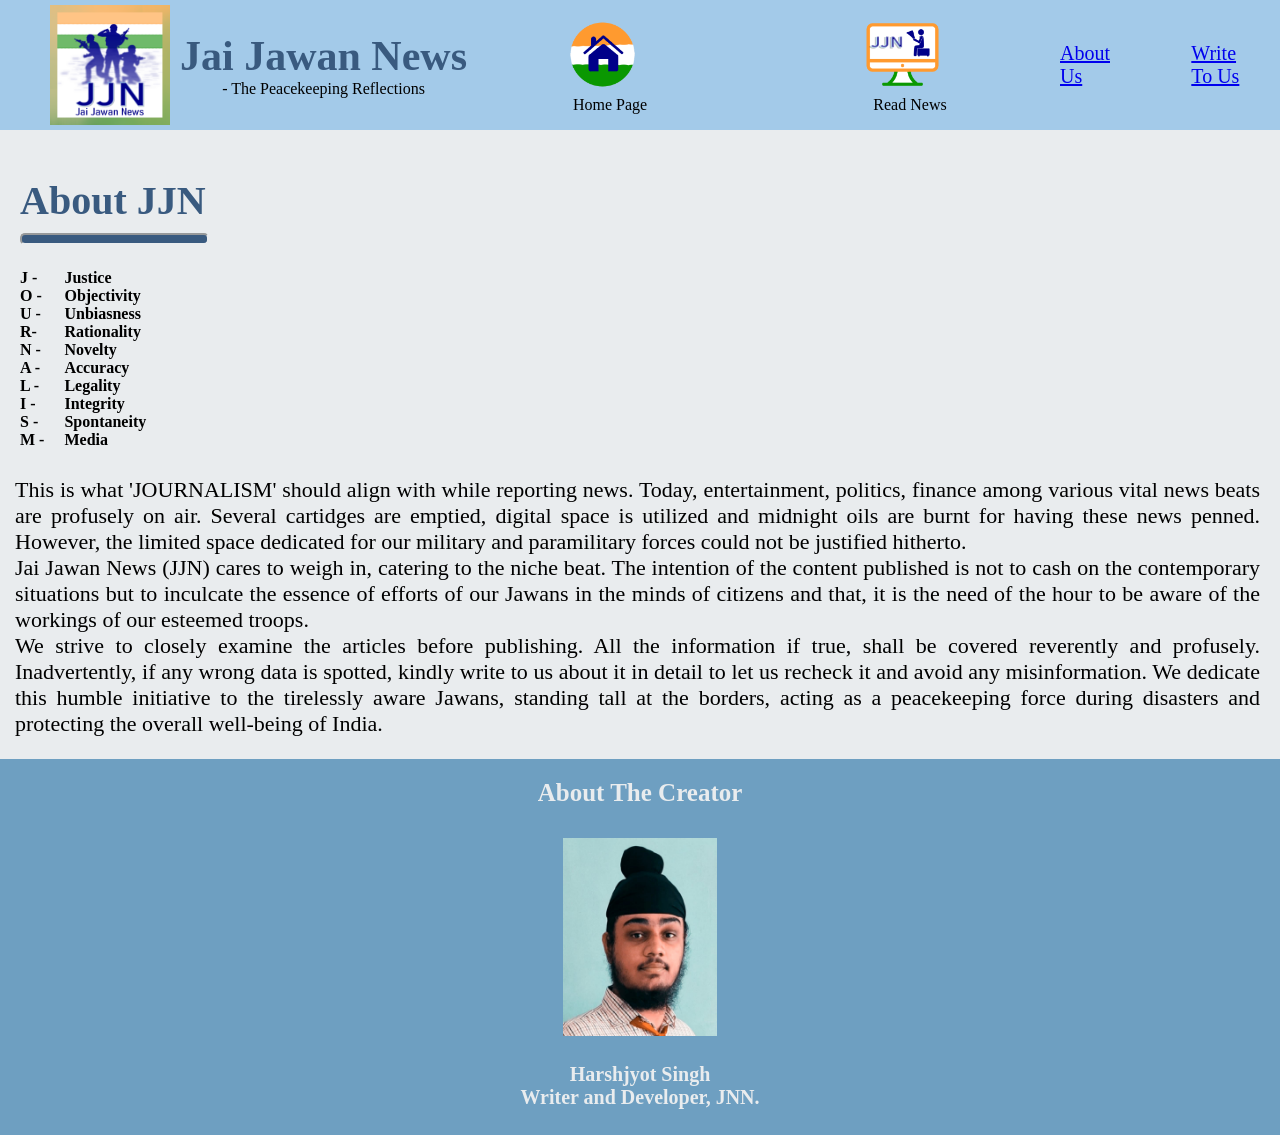
==== commit e3fa8e85: "Update aboutUs.html" ====
--- a/aboutUs.html
+++ b/aboutUs.html
@@ -3,8 +3,8 @@
 
 <head>
     <meta charset="utf-8"/>
-    <title>Jai Jawan News Home Page</title>
-    <link rel="icon" href="./media/JJN_Logo.png" type="image/x-icon">
+    <title>Jai Jawan News: About Us</title>
+    <link rel="icon" href="./Media/JJN_Logo.png" type="image/x-icon">
     <meta name="viewport" content="width=device-width, initial-scale=1.0">
     <link rel = "stylesheet" type = "text/css" href = "CSS/everywhere.css"/>
     <link rel = "stylesheet" type = "text/css" href = "CSS/header.css"/>
@@ -15,7 +15,7 @@
     <div class="header"> <!--Beginning of the header-->
         <div class="left-section"> <!--Beginning of the left section-->
             <div class="home-page-tooltip-container">
-                <a rel="htmlpage" href="homepage.html">
+                <a rel="htmlpage" href="index.html">
                     <div class="header-logo-container">
                     <img class="header-logo" rel="the-logo" src="Media/JJN_Logo.png">
                     </div>
@@ -35,7 +35,7 @@
         </div> <!--End of the left section-->
         <div class="middle-section"> <!--Beginning of the middle section-->
             <div class="home-section-container">
-            <a rel="htmlpage" href="homepage.html">
+            <a rel="htmlpage" href="index.html">
                 <div class="home-image-container">
                     <img class="home-image" rel="the-home" src="Media/home copy.png">
                 </div>
@@ -45,7 +45,7 @@
                 </div>
             </div>
             <div class="news-section-container">
-            <a rel="homepage" href="news.html">  
+            <a rel="news" href="news.html">  
                 <div class="news-image-container">
                     <img class="news-image" rel="the-home" src="Media/read.png">
                 </div>
@@ -114,7 +114,7 @@
 <h2>About The Creator</h2>
 </div>
 <div class="self">
-<img src="./media/selfImage.jpg" width="154px" height="198px" />
+<img src="./Media/selfImage.jpg" width="154px" height="198px" />
 </div>
 <div class="designation">
 <h4>Harshjyot Singh<br>Writer and Developer, JNN.</h4>
